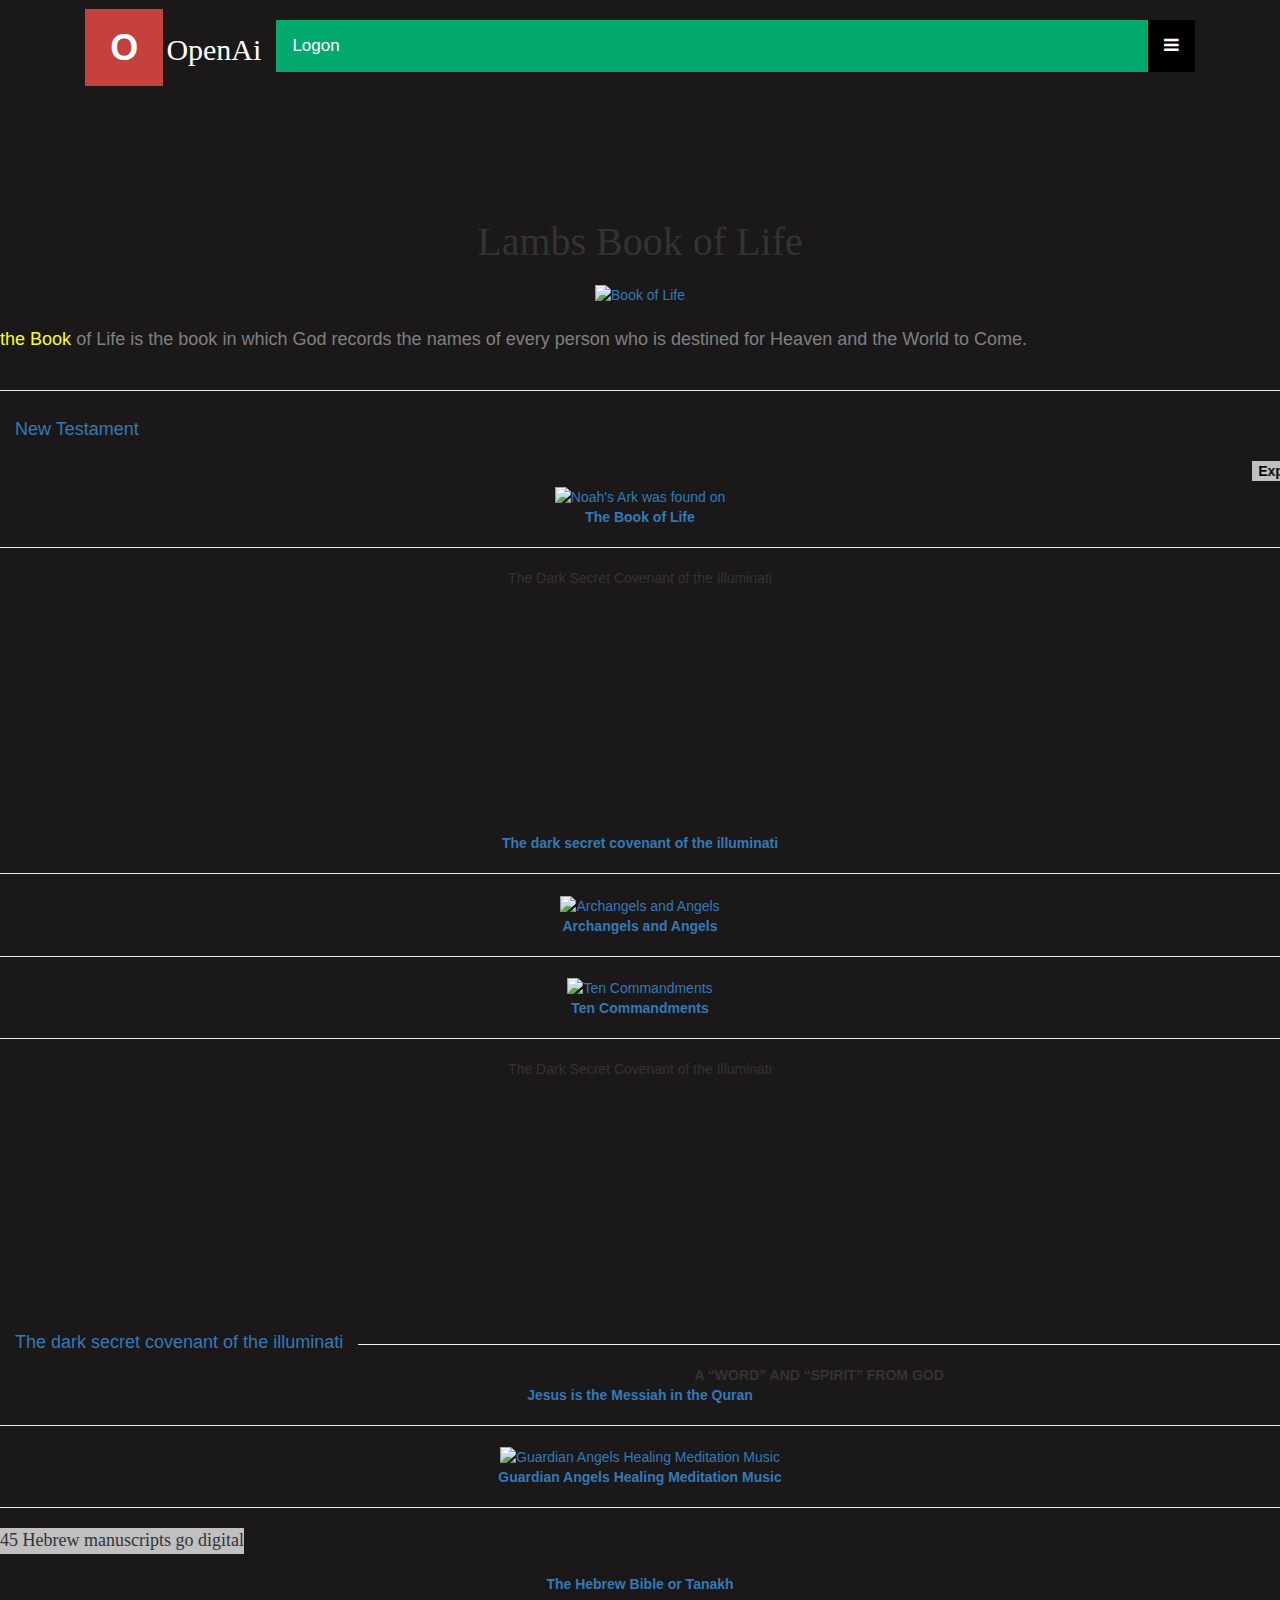
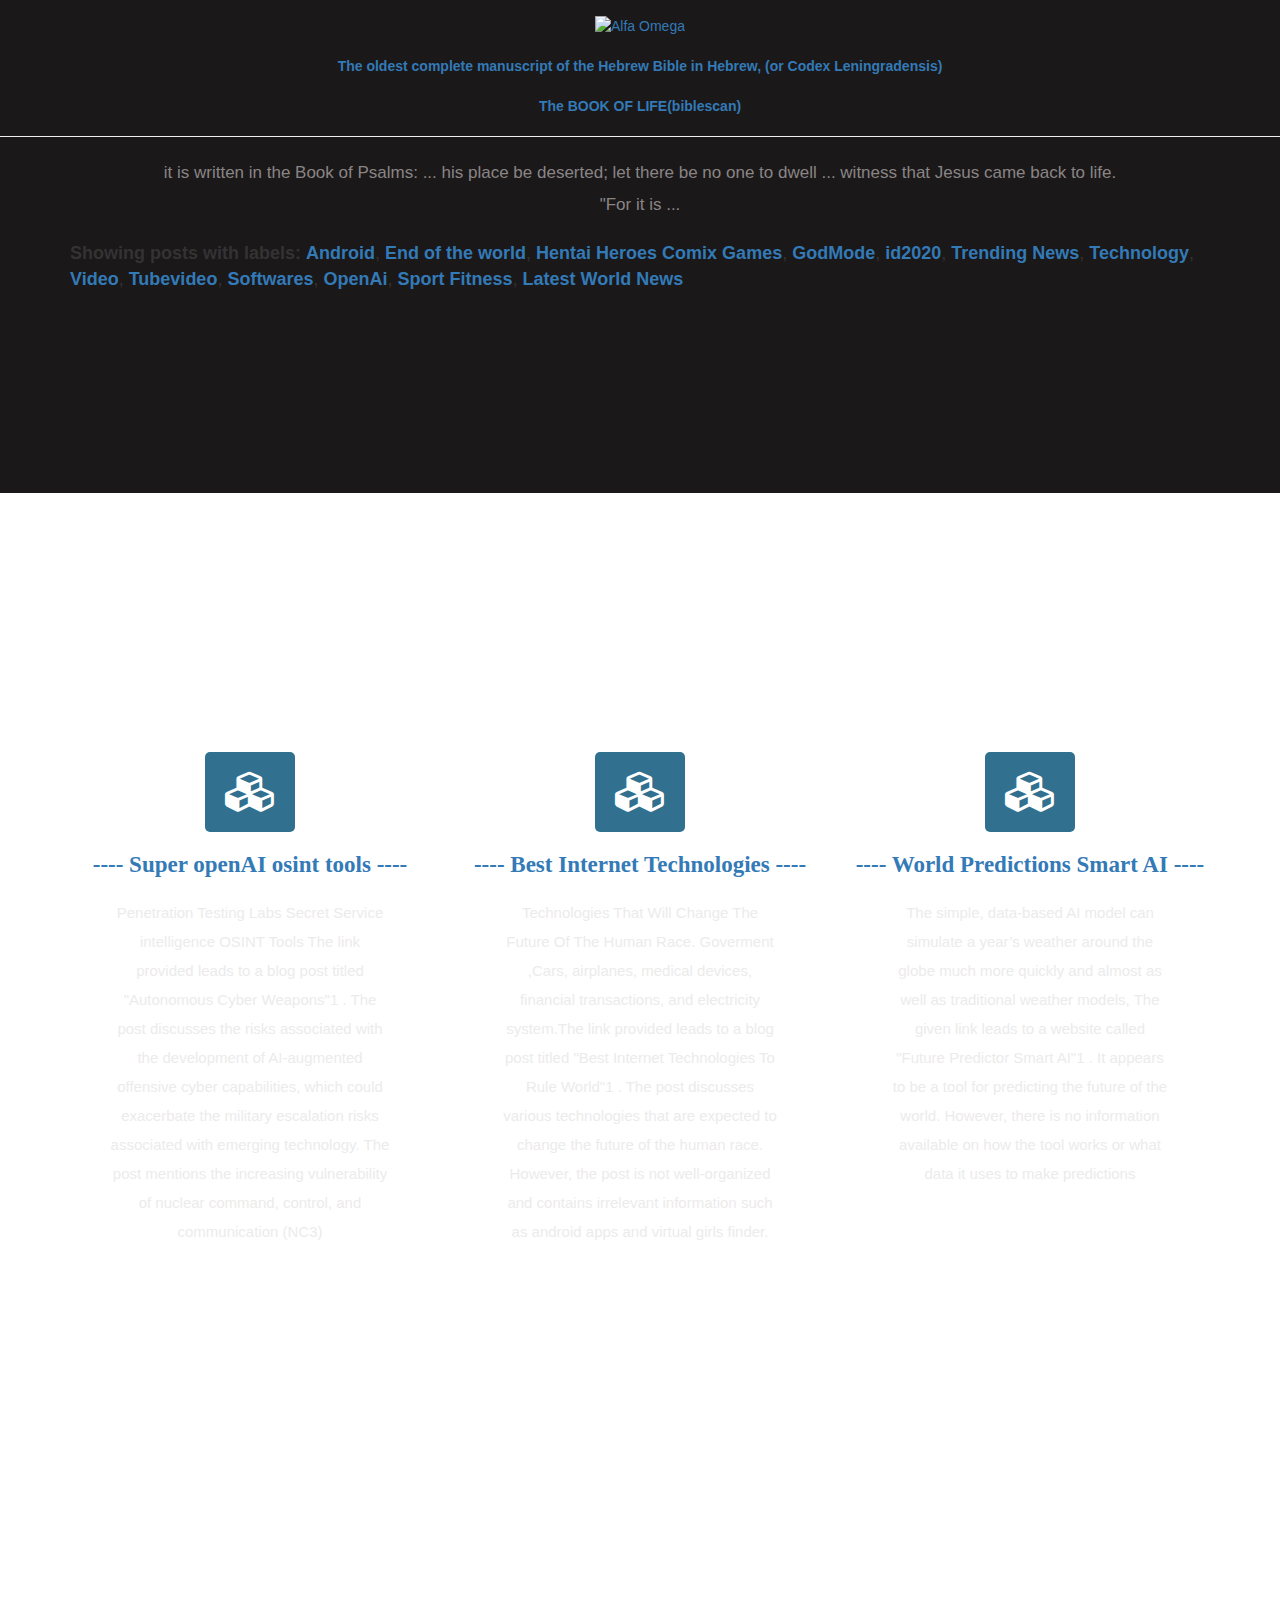
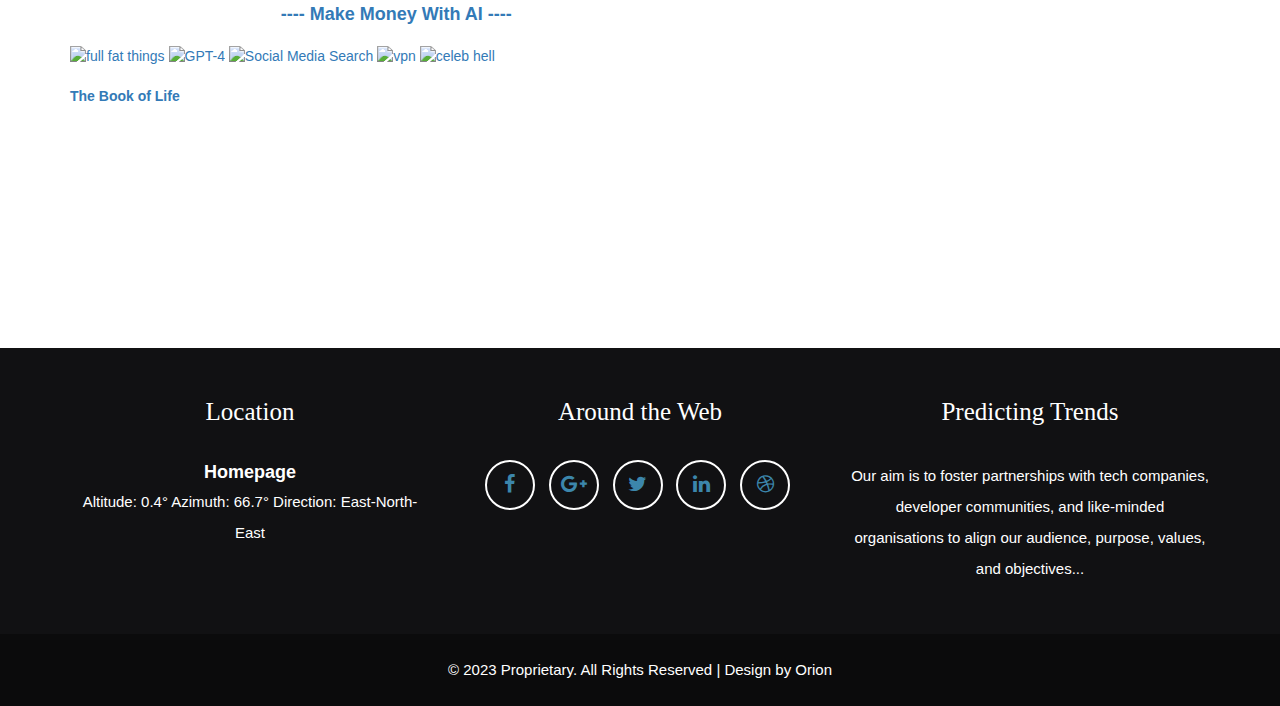
==== book.html @ f835340b "Create book.html" ====
<!DOCTYPE html>
<html>
<head>
<title>The Book of Life</title>
<meta name="viewport" content="width=device-width, initial-scale=1">
<meta http-equiv="Content-Type" content="text/html; charset=utf-8">
 <meta name="keywords" content="Book,life,New Testament,Ten Commandments,Archangels and Angels">
            <meta name="description" content="The Book of Life,New Testament,Ten Commandments,Archangels and Angels,Lambs Book of Life.">
<script type="application/x-javascript">
addEventListener("load", function() { setTimeout(hideURLbar, 0); }, false); function hideURLbar(){ window.scrollTo(0,1); }
</script>
<!-- font files -->
<link href="font-awesome_002.css" media="all" rel="stylesheet" type="text/css">
<link href="css_002.css" rel="stylesheet" type="text/css">
<link href="css_003.css" rel="stylesheet" type="text/css">
<link href="css.css" rel="stylesheet" type="text/css"><!-- /font files -->
<!-- css files -->
<style>
    .div-1 {
        background-color:       #1a1819;
    }
</style>
<style>
body {
  font-family: Arial, Helvetica, sans-serif;
}

.topnav {
  overflow: hidden;
  background-color: #333;
  position: relative;
}

.topnav #myLinks {
  display: none;
}

.topnav a {
  color: white;
  padding: 14px 16px;
  text-decoration: none;
  font-size: 17px;
  display: block;
}

.topnav a.icon {
  background: black;
  display: block;
  position: absolute;
  right: 0;
  top: 0;
}

.topnav a:hover {
  background-color: #ddd;
  color: black;
}

.active {
  background-color: #04AA6D;
  color: white;
}
</style>
<link href="bootstrap.css" rel="stylesheet" type="text/css" media="all">
<link rel="stylesheet" href="https://cdnjs.cloudflare.com/ajax/libs/font-awesome/4.7.0/css/font-awesome.min.css">
<link href="update.css" rel="stylesheet" type="text/css" media="all">
<link href="photoGallery.css" rel="stylesheet" type="text/css" media="all">
<link href="progressbar.css" rel="stylesheet" type="text/css" media="all">
<link href="style.css" rel="stylesheet" type="text/css" media="all"><!-- /css files -->
<!-- js files -->
<!-- /js files -->
<link rel="icon" href="https://aizberg.blogspot.com/favicon.ico" type="image/x-icon">
</head>
<body id="myPage" data-spy="scroll" data-target=".navbar" data-offset="60">
<!-- navigation -->
<div class="navbar-wrapper">
<div class="container">
<nav class="navbar navbar-inverse navbar-static-top cl-effect-21">
<div class="container">
<div class="navbar-header"><button type="button" class="navbar-toggle collapsed" data-toggle="collapse" data-target="#navbar" aria-expanded="false" aria-controls="navbar"><span class="sr-only">Toggle
navigation</span></button> <a class="navbar-brand" href="https://cherubimq.github.io/github.io/">
<h1><span>O</span>OpenAi</h1>
</a></div>
<!-- Simulate a smartphone / tablet -->
<div class="mobile-container">

<!-- Top Navigation Menu -->
<div class="topnav">
  <a href="https://cherubimq.github.io/github.io/" class="active">Logon</a>
  <div id="myLinks">
    <a href="https://cherubimq.github.io/github.io/gpt.html">ChatGPT AI</a>
    <a href="https://cherubimq.github.io/github.io/tech.html">Invisible Web</a>
    <a href="https://cherubimq.github.io/github.io/cyb.html">openAI osint tools</a>
    <a href="https://cherubimq.github.io/github.io/lol.html">MAKE MONEY WITH OPEN-GPT AI</a>
  </div>
  <a href="javascript:void(0);" class="icon" onclick="myFunction()">
    <i class="fa fa-bars"></i>
  </a>
</div>
<script>
function myFunction() {
  var x = document.getElementById("myLinks");
  if (x.style.display === "block") {
    x.style.display = "none";
  } else {
    x.style.display = "block";
  }
}
</script>
</div>
</nav>
</div>
</div>
<!-- /navigation -->
<!-- banner section -->

<!-- /banner section -->
<div class="div-1">
<!-- about section -->
<section class="about-us" id="about">
<section class="about-us" id="about">
<h2 class="text-center slideanim slide">Lambs Book of Life </h2>
<div class="separator" style="clear: both; text-align: center;">
<a href="https://i.pinimg.com/originals/87/c7/c3/87c7c3cc92fdd0ecac1067e2a2ead595.jpg" style="margin-left: 1em; margin-right: 1em;"><img alt="Book of Life" border="0" data-original-height="90" data-original-width="120" height="210" src="https://i.pinimg.com/originals/87/c7/c3/87c7c3cc92fdd0ecac1067e2a2ead595.jpg" title="Book of Life" width="280"></a></div>
<p class="text-center slideanim slide"><h4>
<script language="JavaScript1.2">

/*
Neon Lights Text
By JavaScript Kit (http://aizberg.blogspot.com)
For this script, TOS, and 100s more DHTML scripts,
Visit http://www.dynamicdrive.com
*/

var message="the Book of Life is the book in which God records the names of every person who is destined for Heaven and the World to Come."
var neonbasecolor="gray"
var neontextcolor="yellow"
var flashspeed=100  //in milliseconds

///No need to edit below this line/////

var n=0
if (document.all||document.getElementById){
document.write('<font color="'+neonbasecolor+'">')
for (m=0;m<message.length;m++)
document.write('<span id="neonlight'+m+'">'+message.charAt(m)+'</span>')
document.write('</font>')
}
else
document.write(message)

function crossref(number){
var crossobj=document.all? eval("document.all.neonlight"+number) : document.getElementById("neonlight"+number)
return crossobj
}

function neon(){

//Change all letters to base color
if (n==0){
for (m=0;m<message.length;m++)
//eval("document.all.neonlight"+m).style.color=neonbasecolor
crossref(m).style.color=neonbasecolor
}

//cycle through and change individual letters to neon color
crossref(n).style.color=neontextcolor

if (n<message.length-1)
n++
else{
n=0
clearInterval(flashing)
setTimeout("beginneon()",1500)
return
}
}

function beginneon(){
if (document.all||document.getElementById)
flashing=setInterval("neon()",flashspeed)
}
beginneon()


</script>
</h4></p>
<br>
<div align="center">
<hr /><h4>
<a class="navbar-brand" href="https://www.churchofjesuschrist.org/study/scriptures/nt?lang=eng" rel="nofollow" target="_blank">New Testament </a></h4>
<br><br>
<marquee scrollamount="3"><span style="background-color:silver; color:black; padding:3px; border:3px solid silver;"><b>Expository - New Testament 
Gospels & Acts Hebrews - Revelation.</b></span> </marquee>
<br>
<a href="https://www.bible.ca/ef/expository-new-testament.htm"><img alt="Noah's Ark was found on" src="https://i.ytimg.com/vi/_Zol9fRkIic/mqdefault.jpg"><br>
 <b> The Book of Life</b></a>
<hr />
</div>
<div align="center">
 <p>The Dark Secret Covenant of the Illuminati</p>
<iframe class="rumble" width="320" height="240" src="https://rumble.com/embed/v34h5py/?pub=2nvdnb" frameborder="0" allowfullscreen></iframe><br />  
<a href="https://rumble.com/v372kd8-the-dark-secret-covenant-of-the-illuminati.html?mref=2nvdnb&mc=4cbyb" rel="noopener" target="_blank"><b> The dark secret covenant of the illuminati</b></a>
 <hr />
<a href="http://www.archangels-and-angels.com/index.html" rel="nofollow" target="_blank"><img alt="Archangels and Angels" src="https://2.bp.blogspot.com/-oJM0pmxZFu0/VsGQEW8ujPI/AAAAAAAAAiI/j4lageVniDs/s320/%25E5%25A4%25A9%25E4%25BD%25BF-1.jpg"><br>

 <b>Archangels and Angels</b></a>
<hr />
<a href="https://www.hebrew4christians.com/Scripture/Torah/Ten_Cmds/ten_cmds.html" rel="nofollow" target="_blank"><img alt="Ten Commandments" src="https://www.hebrew4christians.com/Scripture/Torah/Ten_Cmds/10cmd-diffs.gif" width="280" height="112"><br>
<b>Ten Commandments</b></a>
<hr />
<p>The Dark Secret Covenant of the Illuminati</p>
<iframe class="rumble" width="320" height="240" src="https://rumble.com/embed/v34h5py/?pub=2nvdnb" frameborder="0" allowfullscreen></iframe><br />  
<h6>
<a class="navbar-brand" href="https://rumble.com/v372kd8-the-dark-secret-covenant-of-the-illuminati.html?mref=2nvdnb&mc=4cbyb" rel="nofollow" target="_blank">The dark secret covenant of the illuminati </a></h6>

<hr />
<p class="article-extras trending">

<b>A “WORD” AND “SPIRIT” FROM GOD</b> <br><a data-type-location="in-content-trending" data-type="Internal link" href="https://search.brave.com/search?q=Jesus+is+the+Messiah+in+the+Quran&source=web"><b>Jesus is the Messiah in the Quran </b></a>

<hr />
<a href="https://www.youtube.com/results?search_query=angel+music+Meditations" rel="nofollow" target="_blank"><img alt="Guardian Angels Healing Meditation Music" height="124" src="https://i.ytimg.com/vi/bDPmdAQc4S8/mqdefault.jpg" width="280"><br>
 <b>Guardian Angels Healing Meditation Music  </b></a>
<hr />
<div style="position:relative;left:0px;top:0px"><span id="highlighter" style=
"position:absolute;left:0;top:0;font-size:18px;font-family:Verdana;background-color:silver;clip:rect(0px 0px auto 0px)"></span></div>
<script type="text/javascript">

/*
Highligher Scroller script- By JavaScript Kit
For this and over 400+ free scripts, visit http://www.aizberg.blogspot.com/
This notice must stay intact
*/

var tickercontents=new Array()
tickercontents[0]='45 Hebrew manuscripts go digital '
tickercontents[1]='The Leningrad Codex (or Codex Leningradensis) is the oldest complete manuscript of the Hebrew Bible in Hebrew'
tickercontents[2]='Search results for: book of life'

var tickdelay=3000 //delay btw messages
var highlightspeed=10 //10 pixels at a time.

////Do not edit pass this line////////////////

var currentmessage=0
var clipwidth=0

function changetickercontent(){
crosstick.style.clip="rect(0px 0px auto 0px)"
crosstick.innerHTML=tickercontents[currentmessage]
highlightmsg()
}

function highlightmsg(){
var msgwidth=crosstick.offsetWidth
if (clipwidth<msgwidth){
clipwidth+=highlightspeed
crosstick.style.clip="rect(0px "+clipwidth+"px auto 0px)"
beginclip=setTimeout("highlightmsg()",20)
}
else{
clipwidth=0
clearTimeout(beginclip)
if (currentmessage==tickercontents.length-1) currentmessage=0
else currentmessage++
setTimeout("changetickercontent()",tickdelay)
}
}

function start_ticking(){
crosstick=document.getElementById? document.getElementById("highlighter") : document.all.highlighter
crosstickParent=crosstick.parentNode? crosstick.parentNode : crosstick.parentElement
if (parseInt(crosstick.offsetHeight)>0)
crosstickParent.style.height=crosstick.offsetHeight+'px'
else
setTimeout("crosstickParent.style.height=crosstick.offsetHeight+'px'",100) //delay for Mozilla's sake
changetickercontent()
}

if (document.all || document.getElementById)
window.onload=start_ticking

</script><br> <a href="https://britishlibrary.typepad.co.uk/asian-and-african/2014/04/45-hebrew-manuscripts-go-digital.html" rel="noopener" target="_blank"><b> The Hebrew Bible or Tanakh</b></a><br /><br />
 <a href="https://aizberg.blogspot.com/2020/03/the-end-of-world-christian-prophecies.html"><img alt="Alfa Omega" src="https://i2.glitter-graphics.org/pub/85/85752b8lff9ahk4.gif" /></a><br />
<br />
<a href="https://openlibrary.org/works/OL16105687W/The_Leningrad_Codex_%28Codex_Leningradensis%29" rel="noopener" target="_blank"><b> The oldest complete manuscript of the Hebrew Bible in Hebrew,  (or Codex Leningradensis)</b></a>
 <br /><br />
<a href="https://biblescan.com/search.php?q=Book+of+Life" rel="noopener" target="_blank"><b> The BOOK OF LIFE(biblescan)</b></a>
<hr /></div>
<div class="container">
<div class="row">
<div class="col-lg-12">
<p class="abt slideanim slide">it is written in the Book of Psalms:  ... his place be deserted; let there be no one to dwell ... witness that Jesus came back to life. "For it is ... </p>
<br><font size=4>
<span class="post-labels"><strong>Showing posts with labels:</strong> <a href="https://aizberg.blogspot.com/search/label/Android" rel="nofollow" target="_blank"><b>Android</b></a>, <a href="https://cherubimq.github.io/github.io/end.html" rel="nofollow" target="_blank"><b>End of the world</b></a>, <a href="https://pastelink.net/jqa8xzh4" rel="nofollow" target="_blank"><b>Hentai Heroes Comix Games</b></a>, <a href="https://cherubimq.github.io/github.io/lol.html" rel="nofollow" target="_blank"><b>GodMode</b></a>, <a href="https://aizberg.blogspot.com/search/label/id2020" rel="nofollow" target="_blank"><b>id2020</b></a>, <a href="https://aizberg.blogspot.com/search/label/News" rel="nofollow" target="_blank"><b>Trending News</b></a>, <a href="https://aizberg.blogspot.com/search/label/technology" rel="nofollow" target="_blank"><b>Technology</b></a>, <a href="https://aizberg.blogspot.com/search/label/video" rel="nofollow" target="_blank"><b>Video</b></a>, <a href="https://aizberg.blogspot.com/p/youtube-music-hits.html" rel="nofollow" target="_blank"><b>Tubevideo</b></a>, <a href="https://aizberg.blogspot.com/search/label/softwares" rel="nofollow" target="_blank"><b>Softwares</b></a>, <a href="https://cherubimq.github.io/github.io/gpt.html" rel="nofollow" target="_blank"><b>OpenAi</b></a>, <a href="https://aizberg.blogspot.com/search/label/sport" rel="nofollow" target="_blank"><b>Sport Fitness</b></a>, <a href="https://aizberg.blogspot.com/p/world-news.html" rel="nofollow" target="_blank"><b>Latest World News</b></a></span></font>
</div>
</div></div></div>
</section>
<!-- /about section -->
<!-- services section -->
<section class="our-services slideanim slide" id="service">
<h3 class="text-center slideanim slide">boost your Copilot</h3>
<p class="text-center slideanim slide">Media</p>
<div class="container">
<div class="row">
<div class="col-lg-4 col-md-4 col-sm-6">
<div class="serv-info"><i class="fa fa-cubes slideanim slide" aria-hidden="true"></i>
<h4 class="text-center slideanim slide"><a href="https://cherubimq.github.io/github.io/cyb.html"><b>---- Super openAI osint tools ----</b></a></h4>
<p class="serv slideanim slide">Penetration Testing Labs Secret Service intelligence OSINT Tools The link provided leads to a blog post titled "Autonomous Cyber Weapons"1 . The post discusses the
risks associated with the development of AI-augmented offensive cyber capabilities, which could exacerbate the military escalation risks associated with emerging technology. The post mentions the
increasing vulnerability of nuclear command, control, and communication (NC3)</p>
</div>
</div>
<div class="col-lg-4 col-md-4 col-sm-6">
<div class="serv-info"><i class="fa fa-cubes slideanim slide" aria-hidden="true"></i>
<h4 class="text-center slideanim slide"><a href="https://cherubimq.github.io/github.io/tech.html"><b>---- Best Internet Technologies ----</b></a></h4>
<p class="serv slideanim slide">Technologies That Will Change The Future Of The Human Race. Goverment ,Cars, airplanes, medical devices, financial transactions, and electricity system.The link
provided leads to a blog post titled "Best Internet Technologies To Rule World"1 . The post discusses various technologies that are expected to change the future of the human race. However, the post
is not well-organized and contains irrelevant information such as android apps and virtual girls finder.</p>
</div>
</div>
<div class="col-lg-4 col-md-4 col-sm-6 last-serv">
<div class="serv-info"><i class="fa fa-cubes slideanim slide" aria-hidden="true"></i>
<h4 class="text-center slideanim slide"><a href="https://cherubimq.github.io/github.io/pred.html"><b>---- World Predictions Smart AI ----</b></a></h4>
<p class="serv slideanim slide">The simple, data-based AI model can simulate a year’s weather around the globe much more quickly and almost as well as traditional weather models, The given link leads
to a website called "Future Predictor Smart AI"1 . It appears to be a tool for predicting the future of the world. However, there is no information available on how the tool works or what data it
uses to make predictions</p>
</div>
</div>
</div>
</div>
</section>
<!-- /services section -->
<!-- contact section -->
<section class="contact-us slideanim slide" id="contact">
<h3 class="text-center slideanim slide">Data Insights</h3>
<p class="text-center slideanim slide">Learning AI, and Data Science</p>
<div class="container">
<div class="row">
<div class="col-lg-7 col-md-7">
<h4 class="text-center slideanim slide"><a href="https://cherubimq.github.io/github.io/lol.html"><b>---- Make Money With AI ----</b></a></h4>
<br>
<p style="display:block"><a href="https://aizberg.blogspot.com/search/label/Windows" target="_blank"><img src=
"https://4.bp.blogspot.com/--k6M-cE6RdU/ViAQIAE1bNI/AAAAAAAAa5Q/fQeuySGoej0/s72-w200-c-h106/artificialintelligence.jpg" alt="full fat things" border="0"></a> <a href="https://cherubimq.github.io/github.io/end.html"
target="_blank"><img src="https://blogger.googleusercontent.com/img/b/R29vZ2xl/AVvXsEiEZ41B3MLC1hmfIxb4yy9Bx9AxtLJCX0_VMhJ6KyhorreGWSUw6947QP42j_XecKnBPw2mS3KkiXFEu3nELjMq5tb9TDf7MM5JnjWVzs1uxCkQL3hCIG_kiEOIbmmo551JMBC6CyakH1JOJzA3Lmx4cq24FqKryaYp2fhHt0A8f75NnEdAqiNFEjAA/w72-h72-p-k-no-nu/GodMode.jpg" alt=" GPT-4" border="0"></a> <a href=
"https://www.social-searcher.com/?ref=44235ddca77d5e9a27ddd75b070dce49" target="_blank"><img src="https://1.bp.blogspot.com/-UPFVFqs1Uxs/XkW3L6FW3LI/AAAAAAAAAJM/K61raMbG8bM6cW1Egst7GvjgV2dr85jngCLcBGAsYHQ/s72-c/Social%2BMedia%2BSearch%2BEngine.jpg" alt=
"Social Media Search" border="0"></a> <a href="https://hidemn.org/#539346ee064ff"
target="_blank"><img src="https://1.bp.blogspot.com/-M379LeN__FM/Xjbs5kgQefI/AAAAAAAAAHg/VK5LJi6FRkMusA6VQTTI_aoV3mdtu9fqgCLcBGAsYHQ/s72-c/vpn.jpg" alt=" vpn" border="0"></a> <a href=
"https://aizberg.blogspot.com/2020/01/celebrity-hollywood-rss-news.html" target="_blank"><img src="https://1.bp.blogspot.com/-tVyYkoVqEBI/XjnM5KKt6qI/AAAAAAAAAIE/mtdZdvKW3p0X-OW14KM_fbt_AMG0zsevgCLcBGAsYHQ/s72-c/Celebrity%2B%2Bnews.gif" alt=
"celeb hell" border="0"></a></p>
<br>
<a class="about-cta__link txt-bold" href="https://cherubimq.github.io/github.io/book.html"><strong>The Book of Life</strong></a>
<br>
<br>

</div>
<br>
<div class="col-lg-5 col-md-5">
<div class="contact-info slideanim slide">
<h4>Reach your networks</h4>
<div class="contact-details">
<div>
<span class="glyphicon glyphicon-envelope slideanim slide"></span>
<p class="p1 slideanim slide">☄☄☄</p>
<p class="p2 slideanim slide">☪☪☪</p>
</div>
<div>
	<span class="glyphicon glyphicon-envelope slideanim slide"></span>
<p class="p1 slideanim slide">Guide : <a href="https://theskylive.com/planetarium?obj=jupiter">Planetarium</a></p>
<p class="p2 slideanim slide">OPEN AI : <a href="https://cherubimq.github.io/github.io/gpt.html">CHAT GPT </a></p>
</div>
</div>
</div>
</div>
</div>
</div>
</section>
<!-- /contact section -->
<!-- footer section -->
<footer class="text-center">
<div class="footer-above">
<div class="container">
<div class="row">
<div class="footer-col col-md-4">
<h4>Location</h4>
<font size=4><a class="about-cta__link txt-bold" href="https://cherubimq.github.io/github.io/"><strong>Homepage</strong></a></font>
<br />
<p>Altitude: 0.4° Azimuth: 66.7° Direction: East-North-East</p>
</div>
<div class="footer-col col-md-4">
<h4>Around the Web</h4>
  <ul class="list-inline">
                        <li>
                            <a href="https://aizberg.blogspot.com/p/world-news.html" class="btn-social btn-outline"><i class="fa fa-fw fa-facebook"></i></a>
                        </li>
                        <li>
                            <a href="https://aizberg.blogspot.com/p/youtube-music-hits.html" class="btn-social btn-outline"><i class="fa fa-fw fa-google-plus"></i></a>
                        </li>
                        <li>
                            <a href="https://aizberg.blogspot.com/p/earn-money.html" class="btn-social btn-outline"><i class="fa fa-fw fa-twitter"></i></a>
                        </li>
                        <li>
                            <a href="https://aizberg.blogspot.com/2020/12/artificial-intelligence-news.html" class="btn-social btn-outline"><i class="fa fa-fw fa-linkedin"></i></a>
                        </li>
                        <li>
                            <a href="https://aizberg.blogspot.com/p/future-predictor-smart-ai.html" class="btn-social btn-outline"><i class="fa fa-fw fa-dribbble"></i></a>
                        </li>
                    </ul>
                </div>
<div class="footer-col col-md-4">
<h4>Predicting Trends</h4>
<p>Our aim is to foster partnerships with tech companies, developer communities, and like-minded organisations to align our audience, purpose, values, and objectives...</p>
</div>
</div>
</div>
</div>
<div class="footer-below">
<div class="container">
<div class="row">
<div class="col-lg-12">
<p>© 2023 Proprietary. All Rights Reserved | Design by <a href="https://cherubimq.github.io/github.io/" target="_blank">Orion</a></p>
</div>
</div>
</div>
</div>
</footer>
<!-- /footer section -->
<a href="#0" class="cd-top cd-is-visible">Top</a> <!-- js files -->
<script src="jquery.js"></script>
<script src="SmoothScroll.js"></script>
<script src="SmoothScroll.js"></script> <!-- js for banner section -->
<script src="bgfader.js"></script>
 <!-- /js for banner section -->
<!-- js for skill section -->
<script src="progressbar.js"></script>
<script>

   // Display the progress bar calling progressbar.js
       $('.progressbarPhp').progressBar({
               shadow : true,
               percentage : false,
               animation : true,
               animateTarget : true,
               barColor : "rgb(49, 112, 143)",
       });
       //Menu
       $(".spinDown").click(function() {
               var target = $(this).data("target");
               var scrollFix = -80;
               target = "#" + target;
               $("html,body").animate({
                       scrollTop : $(target).offset().top + scrollFix
               }, 1000);
               return false;
       });
</script> <!-- /js for skill section -->
<!-- js for gallery -->
<script type="text/javascript" src="photoGallery.js"></script>
<script type="text/javascript">

       $(function(){
               var photoGallery = new PhotoGallery();
       });
</script> <!-- /js for gallery -->
<!-- js for back to top -->
<script src="main.js"></script> <!-- /js for back to top -->
<!-- js for smooth navigation -->
<script>

$(document).ready(function(){
 // Add smooth scrolling to all links in navbar + footer link
 $(".navbar a, section.our-updates a, footer a[href='https://cherubimq.github.io/github.io/']").on('click', function(event) {

 // Store hash
 var hash = this.hash;

 // Using jQuery's animate() method to add smooth page scroll
 // The optional number (900) specifies the number of milliseconds it takes to scroll to the specified area
 $('html, body').animate({
   scrollTop: $(hash).offset().top
 }, 900, function(){

   // Add hash (#) to URL when done scrolling (default click behavior)
   window.location.hash = hash;
   });
 });
})
</script> <!-- /js for smooth navigation -->
<!-- js for slide animations -->
<script>

$(window).scroll(function() {
 $(".slideanim").each(function(){
   var pos = $(this).offset().top;

   var winTop = $(window).scrollTop();
   if (pos < winTop + 600) {
     $(this).addClass("slide");
   }
 });
});
</script> <!-- /js for slide animations -->
<!-- /js files -->
<div id="photoGallery-mask"></div>
<div id="photoGallery-picWrapper">
<div class="photoGallery-picIndex"></div>
<img class="photoGallery-picCon" src="">
<div class="photoGallery-picDesc"></div>
</div>
</section>
</body>
</html>
---- css_002.css ----
@font-face {
  font-family: 'Raleway';
  font-style: normal;
  font-weight: 100;
  src: local('Raleway Thin'), local('Raleway-Thin'), url(https://fonts.gstatic.com/s/raleway/v14/1Ptsg8zYS_SKggPNwE44TYFs.woff) format('woff');
}
@font-face {
  font-family: 'Raleway';
  font-style: normal;
  font-weight: 200;
  src: local('Raleway ExtraLight'), local('Raleway-ExtraLight'), url(https://fonts.gstatic.com/s/raleway/v14/1Ptrg8zYS_SKggPNwOIpWqZPBg.woff) format('woff');
}
@font-face {
  font-family: 'Raleway';
  font-style: normal;
  font-weight: 300;
  src: local('Raleway Light'), local('Raleway-Light'), url(https://fonts.gstatic.com/s/raleway/v14/1Ptrg8zYS_SKggPNwIYqWqZPBg.woff) format('woff');
}
@font-face {
  font-family: 'Raleway';
  font-style: normal;
  font-weight: 400;
  src: local('Raleway'), local('Raleway-Regular'), url(https://fonts.gstatic.com/s/raleway/v14/1Ptug8zYS_SKggPNyC0ISQ.woff) format('woff');
}
@font-face {
  font-family: 'Raleway';
  font-style: normal;
  font-weight: 500;
  src: local('Raleway Medium'), local('Raleway-Medium'), url(https://fonts.gstatic.com/s/raleway/v14/1Ptrg8zYS_SKggPNwN4rWqZPBg.woff) format('woff');
}
@font-face {
  font-family: 'Raleway';
  font-style: normal;
  font-weight: 600;
  src: local('Raleway SemiBold'), local('Raleway-SemiBold'), url(https://fonts.gstatic.com/s/raleway/v14/1Ptrg8zYS_SKggPNwPIsWqZPBg.woff) format('woff');
}
@font-face {
  font-family: 'Raleway';
  font-style: normal;
  font-weight: 700;
  src: local('Raleway Bold'), local('Raleway-Bold'), url(https://fonts.gstatic.com/s/raleway/v14/1Ptrg8zYS_SKggPNwJYtWqZPBg.woff) format('woff');
}
@font-face {
  font-family: 'Raleway';
  font-style: normal;
  font-weight: 800;
  src: local('Raleway ExtraBold'), local('Raleway-ExtraBold'), url(https://fonts.gstatic.com/s/raleway/v14/1Ptrg8zYS_SKggPNwIouWqZPBg.woff) format('woff');
}
@font-face {
  font-family: 'Raleway';
  font-style: normal;
  font-weight: 900;
  src: local('Raleway Black'), local('Raleway-Black'), url(https://fonts.gstatic.com/s/raleway/v14/1Ptrg8zYS_SKggPNwK4vWqZPBg.woff) format('woff');
}
---- css_003.css ----
@font-face {
  font-family: 'Poiret One';
  font-style: normal;
  font-weight: 400;
  src: local('Poiret One'), local('PoiretOne-Regular'), url(https://fonts.gstatic.com/s/poiretone/v8/UqyVK80NJXN4zfRgbdfbo55cUQ.woff) format('woff');
}
---- css.css ----
@font-face {
  font-family: 'Montserrat';
  font-style: normal;
  font-weight: 400;
  src: local('Montserrat Regular'), local('Montserrat-Regular'), url(https://fonts.gstatic.com/s/montserrat/v14/JTUSjIg1_i6t8kCHKm459WlhzQ.woff) format('woff');
}
@font-face {
  font-family: 'Montserrat';
  font-style: normal;
  font-weight: 700;
  src: local('Montserrat Bold'), local('Montserrat-Bold'), url(https://fonts.gstatic.com/s/montserrat/v14/JTURjIg1_i6t8kCHKm45_dJE3gnD-A.woff) format('woff');
}
---- update.css ----
.view-eighth .mask {
   background-color:rgba(72, 48, 0, 0.67);
   top: -200px;
   -ms-filter: "progid: DXImageTransform.Microsoft.Alpha(Opacity=0)";
   filter: alpha(opacity=0);
   opacity: 0;
   -webkit-transition: all 0.3s ease-out 0.5s;
   -moz-transition: all 0.3s ease-out 0.5s;
   -o-transition: all 0.3s ease-out 0.5s;
   -ms-transition: all 0.3s ease-out 0.5s;
   transition: all 0.3s ease-out 0.5s;
}
.view-eighth h4 {
   -webkit-transform: translateY(-200px);
   -moz-transform: translateY(-200px);
   -o-transform: translateY(-200px);
   -ms-transform: translateY(-200px);
   transform: translateY(-200px);
   -webkit-transition: all 0.2s ease-in-out 0.1s;
   -moz-transition: all 0.2s ease-in-out 0.1s;
   -o-transition: all 0.2s ease-in-out 0.1s;
   -ms-transition: all 0.2s ease-in-out 0.1s;
   transition: all 0.2s ease-in-out 0.1s;
}
.view-eighth p {
   color: #333;
   -webkit-transform: translateY(-200px);
   -moz-transform: translateY(-200px);
   -o-transform: translateY(-200px);
   -ms-transform: translateY(-200px);
   transform: translateY(-200px);
   -webkit-transition: all 0.2s ease-in-out 0.2s;
   -moz-transition: all 0.2s ease-in-out 0.2s;
   -o-transition: all 0.2s ease-in-out 0.2s;
   -ms-transition: all 0.2s ease-in-out 0.2s;
   transition: all 0.2s ease-in-out 0.2s;
}
.view-eighth a.info {
   -webkit-transform: translateY(-200px);
   -moz-transform: translateY(-200px);
   -o-transform: translateY(-200px);
   -ms-transform: translateY(-200px);
   transform: translateY(-200px);
   -webkit-transition: all 0.2s ease-in-out 0.3s;
   -moz-transition: all 0.2s ease-in-out 0.3s;
   -o-transition: all 0.2s ease-in-out 0.3s;
   -ms-transition: all 0.2s ease-in-out 0.3s;
   transition: all 0.2s ease-in-out 0.3s;
}
.view-eighth:hover .mask {
   -ms-filter: "progid: DXImageTransform.Microsoft.Alpha(Opacity=100)";
   filter: alpha(opacity=100);
   opacity: 1;
   top: 0px;
   -webkit-transition-delay: 0s;
   -moz-transition-delay: 0s;
   -o-transition-delay: 0s;
   -ms-transition-delay: 0s;
   transition-delay: 0s;
   -webkit-animation: bounceY 0.9s linear;
   -moz-animation: bounceY 0.9s linear;
   -ms-animation: bounceY 0.9s linear;
   animation: bounceY 0.9s linear;
}
.view-eighth:hover h4 {
   -webkit-transform: translateY(0px);
   -moz-transform: translateY(0px);
   -o-transform: translateY(0px);
   -ms-transform: translateY(0px);
   transform: translateY(0px);
   -webkit-transition-delay: 0.4s;
   -moz-transition-delay: 0.4s;
   -o-transition-delay: 0.4s;
   -ms-transition-delay: 0.4s;
   transition-delay: 0.4s;
}
.view-eighth:hover p {
   -webkit-transform: translateY(0px);
   -moz-transform: translateY(0px);
   -o-transform: translateY(0px);
   -ms-transform: translateY(0px);
   transform: translateY(0px);
   -webkit-transition-delay: 0.2s;
   -moz-transition-delay: 0.2s;
   -o-transition-delay: 0.2s;
   -ms-transition-delay: 0.2s;
   transition-delay: 0.2s;
}
.view-eighth:hover a.info {
   -webkit-transform: translateY(0px);
   -moz-transform: translateY(0px);
   -o-transform: translateY(0px);
   -ms-transform: translateY(0px);
   transform: translateY(0px);
   -webkit-transition-delay: 0s;
   -moz-transition-delay: 0s;
   -o-transition-delay: 0s;
   -ms-transition-delay: 0s;
   transition-delay: 0s;
}
@keyframes bounceY {
    0% { transform: translateY(-205px);}
    40% { transform: translateY(-100px);}
    65% { transform: translateY(-52px);}
    82% { transform: translateY(-25px);}
    92% { transform: translateY(-12px);}
    55%, 75%, 87%, 97%, 100% { transform: translateY(0px);}
}
@-moz-keyframes bounceY {
    0% { -moz-transform: translateY(-205px);}
    40% { -moz-transform: translateY(-100px);}
    65% { -moz-transform: translateY(-52px);}
    82% { -moz-transform: translateY(-25px);}
    92% { -moz-transform: translateY(-12px);}
    55%, 75%, 87%, 97%, 100% { -moz-transform: translateY(0px);}
}
@-webkit-keyframes bounceY {
    0% { -webkit-transform: translateY(-205px);}
    40% { -webkit-transform: translateY(-100px);}
    65% { -webkit-transform: translateY(-52px);}
    82% { -webkit-transform: translateY(-25px);}
    92% { -webkit-transform: translateY(-12px);}
    55%, 75%, 87%, 97%, 100% { -webkit-transform: translateY(0px);}
}
---- photoGallery.css ----
.clearfix:after {
  visibility: hidden;
  display: block;
  font-size: 0;
  content: '';
  clear: both;
  height: 0;
}

.clearfix { zoom: 1; }

.text-ellipsis {
  white-space: nowrap;
  text-overflow: ellipsis;
  -o-text-overflow: ellipsis;
  overflow: hidden;
}

#photoGallery-container {
  margin:0 auto;
  text-align: center;
}

.photoGallery {
  width: 280px;
  height:auto;
  -webkit-transition: all 0.5s;
  cursor: pointer;
  margin-bottom: 4px;
    display: inline;
}

.photoGallery:hover {
  -webkit-transform: scale(1.1);
  box-shadow: 0 0 2px 2px #ddd;
  z-index: 3;
}

#photoGallery-mask {
  width: 100%;
  height: 100%;
  background: #000;
  opacity: 0.7;
  fliter: alpha(opacity=70);
  z-index: 9998;
  position: fixed;
  top: 0;
  left: 0;
  background: url(../php/vegeo.jpg) repeat left top\9;
  display: none;
}

#photoGallery-mask .photoGallery-btn {
  width: 10%;
  height: 100%;
  position: absolute;
  top: 0;
}

#photoGallery-mask .photoGallery-prev-btn { left: 0; }

#photoGallery-mask .photoGallery-next-btn { right: 0; }

#photoGallery-mask .photoGallery-prev-btn-show {
  background: url(../images/prev.png) no-repeat left center;
  cursor: pointer;
}

#photoGallery-mask .photoGallery-next-btn-show {
  background: url(../images/next.png) no-repeat right center;
  cursor: pointer;
}

#photoGallery-picWrapper {
  width: 800px;
  height: 500px;
  background: #fff url(../images/loading.gif) no-repeat center center;
  border: 5px solid #fff;
  border-radius: 5px;
  position: fixed;
  top: 50%;
  left: 50%;
  margin-left: -400px;
  margin-top: -250px;
  color: #fff;
  text-align: center;
  font-size: 16px;
  z-index: 9999;
  display: none;
}

#photoGallery-picWrapper .photoGallery-close-btn {
  width: 27px;
  height: 27px;
  background: url(../images/close.png) no-repeat center center;
  position: absolute;
  right: 5px;
  top: 5px;
  z-index: 3;
  cursor: pointer;
}

#photoGallery-picWrapper .photoGallery-picCon {
  width: 100%;
  height: 100%;
  position: absolute;
  top: 0;
  left: 0;
  z-index: 1;
}

#photoGallery-picWrapper .photoGallery-picIndex {
  display: block;
  width: 100%;
  height: 40px;
  line-height: 40px;
  background: rgba(0,0,0,0.2);
  position: absolute;
  top: 0;
  left: 0;
  background: url(../cur.glitter-graphics.net/pub/3736/3736657qcz98ulwpb.gif) repeat left top\9;
  z-index: 2;
}

#photoGallery-picWrapper .photoGallery-picDesc {
  display: block;
  width: 100%;
  height: 60px;
  line-height: 40px;
  background: rgba(0,0,0,0.3);
  position: absolute;
  bottom: 0;
  left: 0;
  background: url(../cur.glitter-graphics.net/pub/3736/3736657qcz98ulwpb.gif) repeat left top\9;
  text-align: left;
  text-indent: 25px;
  z-index: 2;
}
---- progressbar.css ----
.sonny_progressbar {
	margin-bottom: 20px;
}
.sonny_progressbar p.title {
	font-size: 16px;
	font-weight: 400;
	line-height: 20px;
	margin: 0;
	padding: 5px 0;
}
.sonny_progressbar .bar-container {
	position: relative;
	height: 40px;
}
.sonny_progressbar .bar-container.shadow {
	-moz-box-shadow: 0px 5px 7px -3px rgba(0,0,0,.5);
	-webkit-box-shadow: 0px 5px 7px -3px rgba(0,0,0,.5);
	box-shadow: 0px 5px 7px -3px rgba(0,0,0,.5);
}
.sonny_progressbar .backgroundBar {
	position: absolute;
	bottom: 0;
	top: 0;
	left: 0;
	right: 0;
}
.sonny_progressbar .bar {
	position: absolute;
	top: 0;
	left: 0;
	height: 100%;
}
.sonny_progressbar .targetBar {
	position: absolute;
	top: 0;
	left: 0;
	height: 100%;
	-webkit-animation: Animation 2s infinite ease-in-out;
	-moz-animation: Animation 2s infinite ease-in-out;
	animation: Animation 2s infinite ease-in-out;
}
.sonny_progressbar .targetBar.loader {
	-webkit-animation: AnimationB 4s infinite ease-in-out;
	-moz-animation: AnimationB 4s infinite ease-in-out;
	animation: AnimationB 4s infinite ease-in-out;
	background-image: url('../php/animated-overlay.gif');
}
.sonny_progressbar .bar-container.border .bar, .sonny_progressbar .bar-container.border .targetBar, .sonny_progressbar .bar-container.border .backgroundBar {
	border-bottom: 3px solid rgba(0,0,0,.2);
}
.sonny_progressbar .progress-percent {
	font-family: Montserrat, sans-serif;
	font-size: 16px;
	position: absolute;
	right: 15px;
}

@keyframes Animation {
  0%   { opacity:.4; }
  50%   { opacity:1; }
  100% { opacity:.4; }
}
@-moz-keyframes Animation{
  0%   { opacity:.4; }
  50%   { opacity:1; }
  100% { opacity:.4; }
}
@-webkit-keyframes Animation{
  0%   { opacity:.4; }
  50%   { opacity:1; }
  100% { opacity:.4; }
}
@keyframes AnimationB {
  0%   { opacity:.01; }
  50%   { opacity:.1; }
  100% { opacity:.01; }
}
@-moz-keyframes AnimationB {
  0%   { opacity:.01; }
  50%   { opacity:.1; }
  100% { opacity:.01; }
}
@-webkit-keyframes AnimationB {
  0%   { opacity:.01; }
  50%   { opacity:.1; }
  100% { opacity:.01; }
}
---- style.css ----
/*--Author: W3layouts
Author URL: http://w3layouts.com
License: Creative Commons Attribution 3.0 Unported
License URL: http://creativecommons.org/licenses/by/3.0/
--*/
/*-- reset code --*/
body{
	padding:0;
	margin:0;
	background:#FFF;
}
body a{
    transition:0.5s all;
	-webkit-transition:0.5s all;
	-moz-transition:0.5s all;
	-o-transition:0.5s all;
	-ms-transition:0.5s all;
}
input[type="button"],input[type="submit"]{
	transition:0.5s all;
	-webkit-transition:0.5s all;
	-moz-transition:0.5s all;
	-o-transition:0.5s all;
	-ms-transition:0.5s all;
}
h1,h2,h3,h4,h5,h6{
	margin:0;	
	padding:0;
}	
p{
	margin:0;
	padding:0;
}
ul{
	margin:0;
	padding:0;
}
label{
	margin:0;
}
button{
	transition:0.5s all;
	-webkit-transition:0.5s all;
	-moz-transition:0.5s all;
	-o-transition:0.5s all;
	-ms-transition:0.5s all;
}
img {
	transition:0.5s all;
	-webkit-transition:0.5s all;
	-moz-transition:0.5s all;
	-o-transition:0.5s all;
	-ms-transition:0.5s all;
}
/*-- /reset code --*/
body {
	font-family: 'Raleway', sans-serif;
	font-weight:100;
}
/*-- navigation --*/
.navbar-inverse .navbar-brand {
    color: #FFFFFF;
}
.navbar-inverse .navbar-brand h1{
	font-size:30px;
	font-family: 'Poiret One', cursive;
}
h1 span {
    background:#C5413E;
    font-family: 'Montserrat', sans-serif;
    padding: 0.5em 0.7em;
    font-weight: bold;
    font-size: 1.2em;
    margin-right: 3px;
}
.navbar-inverse .navbar-collapse, .navbar-inverse .navbar-form {
    border-color:transparent;
}
.navbar-inverse {
    background-color:transparent;
    border-color:transparent;
}
.navbar-brand {
	padding:8px 15px;
}
.navbar-inverse .navbar-nav>li>a {
    color: #FFFFFF;
	font-weight: 400;
    font-size: 17px;
}
.navbar-wrapper {
  position: absolute;
  top: 0;
  right: 0;
  left: 0;
  z-index: 20;
}
.navbar-wrapper > .container {
  padding-right: 0;
  padding-left: 0;
}
.navbar-wrapper .navbar {
  padding-right: 15px;
  padding-left: 15px;
}
.navbar-wrapper .navbar .container {
  width: auto;
}
ul.nav.navbar-nav.navbar-right {
    margin: 10px 0 0 0;
}
/* Effect 21: borders slight translate */
.cl-effect-21 li a {
	text-shadow: none;
	-webkit-transition: color 0.3s;
	-moz-transition: color 0.3s;
	transition: color 0.3s;
}

.cl-effect-21 li a::before,
.cl-effect-21 li a::after {
	position: absolute;
	left: 0;
	width: 100%;
	height: 2px;
	background: #fff;
	content: '';
	opacity: 0;
	-webkit-transition: opacity 0.3s, -webkit-transform 0.3s;
	-moz-transition: opacity 0.3s, -moz-transform 0.3s;
	transition: opacity 0.3s, transform 0.3s;
	-webkit-transform: translateY(-10px);
	-moz-transform: translateY(-10px);
	transform: translateY(-10px);
}

.cl-effect-21 li a::before {
	top: 0;
	-webkit-transform: translateY(-10px);
	-moz-transform: translateY(-10px);
	transform: translateY(-10px);
}

.cl-effect-21 li a::after {
	bottom: 0;
	-webkit-transform: translateY(10px);
	-moz-transform: translateY(10px);
	transform: translateY(10px);
}

.cl-effect-21 li a:hover,
.cl-effect-21 li a:focus {
	color: #fff;
}

.cl-effect-21 li a:hover::before,
.cl-effect-21 li a:focus::before,
.cl-effect-21 li a:hover::after,
.cl-effect-21 li a:focus::after {
	opacity: 1;
	-webkit-transform: translateY(0px);
	-moz-transform: translateY(0px);
	transform: translateY(0px);
}

@media (min-width: 768px) {
	.navbar-wrapper {
    margin-top: 20px;
}
	.navbar-wrapper .container {
    padding-right: 15px;
    padding-left: 15px;
}
	.navbar-wrapper .navbar {
    padding-right: 0;
    padding-left: 0;
}
	.navbar-wrapper .navbar {
    border-radius: 4px;
}
} 
/*-- /navigation --*/
/*-- banner section --*/
.header { 
	height:925px;
}
.bgfader{
	position: absolute;
	z-index: -2;
	top: 0;
	left: 0;
	overflow: hidden;
	width: 100%;
	height: 100%;
	display: none;
}
.bgfader-overlay{
	z-index: -1;
	width: 100%;
	height: 100%;
	position: absolute;
	top: 0;
	left: 0;
}
.bgfader > .image{
	display: none;
}

.bgfader, .bgfader > .image{
	width: 100%;
	height: 100%;
	background-position: center;
	background-attachment:fixed;
	background-repeat: no-repeat;
	-webkit-background-size:100% 100%;
	background-size:100% 100%;
	-moz-background-size: 100% 100%;
	-o-background-size: 100% 100%;
}
/*-- /banner section --*/
/*-- about section --*/
section.about-us {
	padding:100px 0;
}
section.about-us h2.text-center {
	font-size:40px;
	font-family: 'Poiret One', cursive;
	font-weight:normal;
	padding:20px 0;
}
section.about-us p.text-center {
	font-size: 18px;
    font-weight: 300;
    padding-bottom: 25px;
}
section.about-us p.abt {
	text-align: center;
    font-size: 17px;
    padding: 0 80px;
    font-weight: 400;
    line-height: 1.9em;
    color: #8A8585;
}
/*-- /about section --*/
/*-- service section --*/
section.our-services {
	padding:100px 0;
	background:url(https://raw.githubusercontent.com/cherubimq/github.io/cherubimq-patch-5/gallery.jpg) no-repeat;
    background-attachment: fixed;
    background-position: center;
    background-size:100% 100%;
	-webkit-background-size:100% 100%;
	-moz-background-size: 100% 100%;
	-o-background-size: 100% 100%;
}
section.our-services h3.text-center {
	font-size:40px;
	font-weight:normal;
	padding:20px 0;
	font-family: 'Poiret One', cursive;
	color:#fff;
}
section.our-services p.text-center {
	font-size:18px;
	font-weight:300;
	padding-bottom:50px;
	color:#fff;
}
.serv-info {
    text-align: center;
}
section.our-services i.fa {
	font-size: 40px;
    text-align: center;
    vertical-align: middle;
	border-radius: 5px;
    padding: 20px;
    width: 90px;
    color: #fff;
	transition:all 0.5s ease-in-out;
    -webkit-transition:all 0.5s ease-in-out;
    -moz-transition:all 0.5s ease-in-out;
    -o-transition:all 0.5s ease-in-out;
    -ms-transition:all 0.5s ease-in-out;
    background-color: #31708f;
}
section.our-services i.fa:hover {
	background-color:#12394C;
	color:#fff;
}
section.our-services h4.text-center {
	font-size:23px;
	font-weight:700;
	padding:20px 0;
	font-family: 'Poiret One', cursive;
	color:#fff;
}
section.our-services p.serv {
	font-size: 15px;
    font-weight: 300;
    line-height: 29px;
    color: #ECEBEB;
    padding: 0 40px;
}
/*-- /service section --*/
/*-- skill section --*/
section.our-skills {
	padding:100px 0;
}
section.our-skills h3.text-center {
	font-size:40px;
	font-weight:normal;
	padding:20px 0;
	font-family: 'Poiret One', cursive;
}
section.our-skills p.text-center {
	font-size: 18px;
    font-weight: 300;
    margin-bottom: 60px;
    color: #000;
}
/*-- skill section --*/
/*-- gallery section --*/
section.our-gallery {
	padding:100px 0;
	background:url(https://raw.githubusercontent.com/cherubimq/github.io/cherubimq-patch-5/service.jpg) no-repeat;
    background-attachment: fixed;
    background-position: center;
    background-size:100% 100%;
	-webkit-background-size:100% 100%;
	-moz-background-size: 100% 100%;
	-o-background-size: 100% 100%;
}
section.our-gallery h3.text-center {
	font-size:40px;
	font-weight:normal;
	padding:20px 0;
	font-family: 'Poiret One', cursive;
	color:#fff;
}
section.our-gallery p.text-center {
	font-size: 18px;
    font-weight: 300;
    padding-bottom: 50px;
    color: #fff;
}
/*-- /gallery section --*/
/*-- news section --*/
section.our-updates {
	padding:100px 0;
}
section.our-updates h3.text-center {
	font-size:40px;
	font-weight:normal;
	padding:20px 0;
	font-family: 'Poiret One', cursive;
}
section.our-updates p.text-center {
	font-size:18px;
	font-weight:300;
	padding-bottom:50px;
}
.update-row {
	padding:10px 0;
}
.view {
   width: 250px;
   height: 250px;
   overflow: hidden;
   position: relative;
   text-align: center;
   -webkit-box-shadow: 1px 1px 2px #e6e6e6;
   -moz-box-shadow: 1px 1px 2px #e6e6e6;
   box-shadow: 1px 1px 2px #e6e6e6;
   cursor: default;
   background: #fff url(https://raw.githubusercontent.com/cherubimq/github.io/cherubimq-patch-5/vegeo.jpg) no-repeat center center;
}
.view .mask,.view .content {
   width: 250px;
   height: 250px;
   position: absolute;
   overflow: hidden;
   top: 0;
   left: 0;
}
.view img {
   display: block;
   position: relative;
}
.view h4 {
   text-transform: uppercase;
   color: #fff;
   font-family: 'Poiret One', cursive;
   text-align: center;
   position: relative;
   font-size: 17px;
   padding: 10px;
   background: rgba(0, 0, 0, 0.8);
   margin: 60px 0 0 0;
}
.view p {
   font-family: Georgia, serif;
   font-style: italic;
   font-size: 14px;
   position: relative;
   color: #fff;
   padding:20px;
   text-align: center;
}
.view a.info {
   display: inline-block;
   text-decoration: none;
   padding: 7px 14px;
   background: #000;
   color: #fff;
   font-family: 'Poiret One', cursive;
   text-transform: uppercase;
   -webkit-box-shadow: 0 0 1px #000;
   -moz-box-shadow: 0 0 1px #000;
   box-shadow: 0 0 1px #000;
}
.view a.info: hover {
   -webkit-box-shadow: 0 0 5px #000;
   -moz-box-shadow: 0 0 5px #000;
   box-shadow: 0 0 5px #000;
}
.update-details {
    margin-left: -10%;
}   
.update-details h4 {
	color:#000;
	font-family: 'Poiret One', cursive;
	font-weight:600;
    font-size: 23px;
	line-height:30px;
}
.update-details p {
    font-size: 17px;
    font-weight:400;
    word-spacing: 4px;
    padding: 20px 0;
	line-height:30px;
	color:#8A8585;
}
.update-details a {
    font-size: 16px;
    font-weight: 600;
    word-spacing: 4px;
    padding: 20px 0;
    line-height: 27px;
    color: #31708F;
}
.update-details a:hover { 
	color:#ae380e;
}
.row.update {
    padding-top: 20px;
}
/*-- /news section --*/
/*-- map section --*/
section.map iframe.googlemaps {
	width:100%;
	height:400px;
}
/*-- /map section --*/
/*-- contact section --*/
section.contact-us {
	padding:100px 0;	
	background:url(https://raw.githubusercontent.com/cherubimq/github.io/cherubimq-patch-5/contact.jpg) no-repeat;
    background-attachment: fixed;
    background-position: center;
    background-size:100% 100%;
	-webkit-background-size:100% 100%;
	-moz-background-size: 100% 100%;
	-o-background-size: 100% 100%;
}
section.contact-us h3.text-center {
	font-size:40px;
	font-weight:normal;
	font-family: 'Poiret One', cursive;
	padding:20px 0;
	color: #fff;
}
section.contact-us p.text-center {
    font-size: 18px;
    font-weight: 300;
    padding: 0 0 50px;
    color: #fff;
}
input#name , input#email , textarea#comments {
	color:#fff;
	border-radius: 0px;
	margin-bottom:10px;
	background-color: rgba(255, 255, 255, 0);
	font-size:17px;
	border:1px solid #fff
}
input#name , input#email  {
	height:55px;	
}
input::-webkit-input-placeholder {
color: #fff !important;
}
 
input:-moz-placeholder { /* Firefox 18- */
color: #fff !important;  
}
 
input::-moz-placeholder {  /* Firefox 19+ */
color: #fff !important;  
}
 
input:-ms-input-placeholder {  
color: #fff !important;  
}
textarea::-webkit-input-placeholder {
color: #fff !important;
}
 
textarea::-moz-placeholder { /* Firefox 18- */
color: #fff !important;  
}
 
textarea::-moz-placeholder {  /* Firefox 19+ */
color: #fff !important;  
}
 
textarea::-ms-input-placeholder {  
color: #fff !important;  
}
textarea#comments {
	height:150px;
}
section.contact-us form button {
	border-radius: 0px;
    padding: 10px 30px;
}
.btn-outline1 {
	font-family: 'Poiret One', cursive;
    border: solid 1px #fff;
    font-size: 20px;
    color: #fff;
	font-weight:normal;
    background: 0 0;
    transition:all 0.5s ease-in-out;
    -webkit-transition:all 0.5s ease-in-out;
    -moz-transition:all 0.5s ease-in-out;
    -o-transition:all 0.5s ease-in-out;
    -ms-transition:all 0.5s ease-in-out;
}
.btn-outline1:hover,
.btn-outline1:focus,
.btn-outline1:active {
    border: solid 1px #fff;
    color: #18bc9c;
    background: #fff;
}
section.contact-us .contact-info h4 {
	font-size:25px;
	font-weight:normal;
	padding:20px 0;
	font-family: 'Poiret One', cursive;
	color:#fff;
}
section.contact-us .contact-info .contact-details span.glyphicon {
	color: #fff;
    font-size: 25px;
    text-align: center;
    vertical-align: middle;
    border: 1px solid #fff;
    padding: 15px;
	transition:all 0.5s ease-in-out;
    -webkit-transition:all 0.5s ease-in-out;
    -moz-transition:all 0.5s ease-in-out;
    -o-transition:all 0.5s ease-in-out;
    -ms-transition:all 0.5s ease-in-out;
}
section.contact-us .contact-info .contact-details span.glyphicon:hover {
	background-color:#fff;
	border: 1px solid #fff;
	color:#a94442;
}  
section.contact-us .contact-info .contact-details p.p1 {
	color:#fff;
    font-size: 17px;
	font-weight:normal;
    margin: -60px 0 12px 80px;
}
section.contact-us .contact-info .contact-details p.p2 {
	color:#fff;
	font-size: 17px;
	font-weight:600;
	margin: 0px 0 20px 80px;
}
section.contact-us .contact-info .contact-details p.p1 a,section.contact-us .contact-info .contact-details p.p2 a {
	text-decoration:none;
	color:#fff;
}
/*-- /contact section --*/
/*-- footer section --*/
footer {
    color: #fff;
}
footer h4 {
	font-weight:normal;
	font-size:25px;
	font-family: 'Poiret One', cursive;
	padding-bottom:35px;
}
footer a {
	color:#fff;
	text-decoration:none;
}
footer a:hover {
	text-decoration:none;
	color:red;
}
footer .footer-above {
    padding-top: 50px;
    background-color:#111113;
}
footer .footer-above p {
	font-size: 15px;
    line-height: 31px;
    font-weight: 400;
}
footer .footer-above i.fa {
	color: #3C86AB;
}
footer .footer-col {
    margin-bottom: 50px;
}
footer .footer-below {
    padding: 25px 0;
    background-color:rgb(11, 11, 12);
}
footer .footer-below  p {
	color:#fff;
	font-size:15px;
	font-weight:400;
}
footer .footer-below  p a {
	color:#fff;
	text-decoration:none;
}
footer .footer-below  p a:hover {
	color:#31708f;
}
.btn-social {
    display: inline-block;
    width: 50px;
    height: 50px;
    border: 2px solid #fff;
    border-radius: 100%;
    text-align: center;
    font-size: 20px;
    line-height: 45px;
	transition:all 0.5s ease-in-out;
    -webkit-transition:all 0.5s ease-in-out;
    -moz-transition:all 0.5s ease-in-out;
    -o-transition:all 0.5s ease-in-out;
    -ms-transition:all 0.5s ease-in-out;
}
.btn-social:hover,
.btn-social:focus,
.btn-social:active {
    border: solid 2px #fff;
    color: #18bc9c;
    background: #fff;
}
/*-- /footer section --*/
/*-- back to top --*/
.cd-top {
  display: inline-block;
  height: 40px;
  width: 40px;
  position: fixed;
  bottom: 40px;
  right: 10px;
  box-shadow: 0 0 10px rgba(0, 0, 0, 0.05);
  /* image replacement properties */
  overflow: hidden;
  text-indent: 100%;
  white-space: nowrap;
  background: rgba(0, 0, 0, 0.4) url(https://raw.githubusercontent.com/cherubimq/github.io/cherubimq-patch-5/cd-top-arrow.svg) no-repeat center 50%;
  background-size:60%;
  border:1px solid #fff;
  visibility: hidden;
  opacity: 0;
  -webkit-transition: opacity .3s 0s, visibility 0s .3s;
  -moz-transition: opacity .3s 0s, visibility 0s .3s;
  transition: opacity .3s 0s, visibility 0s .3s;
}
.cd-top.cd-is-visible, .cd-top.cd-fade-out, .no-touch .cd-top:hover {
  -webkit-transition: opacity .3s 0s, visibility 0s 0s;
  -moz-transition: opacity .3s 0s, visibility 0s 0s;
  transition: opacity .3s 0s, visibility 0s 0s;
}
.cd-top.cd-is-visible {
  /* the button becomes visible */
  visibility: visible;
  opacity: 1;
}
.cd-top.cd-fade-out {
  /* if the user keeps scrolling down, the button is out of focus and becomes less visible */
  opacity: .5;
}
.cd-top:hover {
  background-color: #000;
  opacity: 1;
  border:1px solid #000; 
}
@media only screen and (min-width: 768px) {
  .cd-top {
    right: 20px;
    bottom: 20px;
  }
}
@media only screen and (min-width: 1024px) {
  .cd-top {
    height: 50px;
    width: 50px;
    right: 30px;
    bottom: 30px;
  }
}
/*-- /back to top --*/
/*-- slide animations --*/
.slideanim {visibility:hidden;}
.slide {
    /* The name of the animation */
    animation-name: slide;
    -webkit-animation-name: slide; 
    /* The duration of the animation */
    animation-duration: 1s; 
    -webkit-animation-duration: 1s;
    /* Make the element visible */
    visibility: visible; 
}

/* Go from 0% to 100% opacity (see-through) and specify the percentage from when to slide in the element along the Y-axis */
@keyframes slide {
    0% {
        opacity: 0;
        -webkit-transform: translateY(70%);
    } 
    100% {
        opacity: 1;
        -webkit-transform: translateY(0%);
    } 
}
@-webkit-keyframes slide {
    0% {
        opacity: 0;
        -webkit-transform: translateY(70%);
    } 
    100% {
        opacity: 1;
        -webkit-transform: translateY(0%);
    }
}
/*-- /slide animations --*/
/*-- responsive design --*/
@media (max-width: 1600px) {
	.header {
    height: 795px;
}
}

@media (max-width: 1366px) {
.header {
    height: 765px;
}
}

@media (max-width: 1080px) {
section.our-services p.serv {
	padding:0 20px;	
}
.update-details {
    margin-left:-3px;
}
.view {
    width: 230px;
    height: 230px;
}
.view .mask, .view .content {
    width: 230px;
    height: 230px;
}
.update-details h4 {
	font-size: 20px;
}
.update-details p {
	font-size: 15px;
	padding:10px 0;
}
.view h4 {
	margin: 50px 0 0 0;
}
.view p {
	padding:20px 10px;
}
}

@media (max-width: 1024px) {
.header {
    height: 685px;
}
section.about-us , section.our-services ,section.our-skills,section.our-gallery, section.our-updates, section.contact-us {
    padding: 50px 0 70px;
}
}

@media (max-width: 991px) {
.nav>li>a {
	padding: 10px 12px;	
}
.navbar>.container .navbar-brand, .navbar>.container-fluid .navbar-brand {
    margin-left: -70px;
}
.navbar-brand {
    padding: 10px 15px;
}
.header {
    height: 595px;
}
section.about-us p.abt {
	padding:0px;
}
.col-lg-4.col-md-4.col-sm-6.last-serv {
    margin: 60px 0 0 182px;
}
.photoGallery {
    width: 235px;
}
.view {
    width: 250px;
    height: 250px;
    margin-bottom: 40px;
}
.view .mask, .view .content {
    width: 250px;
    height: 250px;
}
.update-details {
    margin: 0px 0 0px -100px;
}
.update-details h4 {
    font-size: 22px;
}
.update-details p {
    font-size: 16px;
    padding: 30px 0;
}
.view p {
	font-size: 15px;
}
section.contact-us form button {
	width:100%;
}
section.contact-us .contact-info h4 {
	text-align:center;
	padding: 45px 0 30px;
}
.contact-details {
    margin-left: 250px;
}
ul.nav.navbar-nav.navbar-right {
    margin: 17px -85px 0 0px;
}
}

@media (max-width: 800px) {
	section.about-us p.text-center ,section.our-services p.text-center, section.our-skills p.text-center ,section.our-gallery p.text-center, section.our-updates p.text-center, section.contact-us p.text-center {
    font-size: 17px;
	font-weight:400;
	}
	section.our-services p.serv {
    font-size: 16px;
    font-weight: 300;
	}
	section.about-us p.abt {
	font-size:15px;	
	}
.header {
    height: 520px;
}
.navbar>.container .navbar-brand, .navbar>.container-fluid .navbar-brand {
    margin-left: -20px;
}
.nav>li>a {
    padding: 9px 9px;
}
.navbar-inverse .navbar-nav>li>a {
    color: #FFFFFF;
    font-weight: 400;
    font-size: 15px;
    margin-top: 5px;
}
ul.nav.navbar-nav.navbar-right {
    margin: 17px -30px 0 0px;
}
}

@media (max-width: 768px) {
	ul.nav.navbar-nav.navbar-right {
    margin: 17px -15px 0 0px;
}
.navbar>.container .navbar-brand, .navbar>.container-fluid .navbar-brand {
    margin-left: -10px;
}
section.about-us h2.text-center,section.our-services h3.text-center,section.our-skills h3.text-center,section.our-gallery h3.text-center,section.our-updates h3.text-center,section.contact-us h3.text-center {
	font-size:35px;
}
	h1 span {
    background: #C5413E;
    font-family: 'Montserrat', sans-serif;
    padding: 0.4em 0.5em;
    font-weight: bold;
    font-size: 1.2em;
    margin-right: 3px;
}
}

@media (max-width: 736px) {
.navbar>.container .navbar-brand, .navbar>.container-fluid .navbar-brand {
    margin-left: 20px;
}
.header {
    height: 350px;
}
section.our-services p.serv {
    padding: 0 100px 60px;
}
.col-lg-4.col-md-4.col-sm-6.last-serv {
    margin: 0;
}
.photoGallery {
    width: 220px;
}
.contact-details {
    margin-left: 230px;
}
ul.nav.navbar-nav.navbar-right {
    margin: 10px 0 0 0;
    text-align: center;
    background-color: rgba(0, 0, 0, 0.58);
    overflow-y: hidden;
}
}

@media (max-width:667px) {
.header {
    height: 311px;
}
.photoGallery {
    width: 195px;
}
.update-details {
    margin: 0px 0 0px -62px;
}
.update-details p {
    font-size: 16px;
    padding: 15px 0;
}
section.map iframe.googlemaps {
	height:280px;
}
.contact-details {
    margin-left: 170px;
}
}

@media (max-width:640px) {
	.header {
    height: 400px;
}
.navbar-brand {
	padding-top:18px;	
}
.navbar-toggle {
	margin-top: 22px;
    margin-right: 35px;
}
section.about-us p.text-center,section.our-gallery p.text-center ,section.our-services p.text-center {
    font-size: 16px;
}
section.our-skills p.text-center {
    font-size: 16px;
	padding-bottom:30px;
}
section.our-updates p.text-center {
    font-size: 16px;
}
.sonny_progressbar p.title {
    font-size: 15px;
}
.update-details {
    margin: 0px 0 0px -50px;
}
.view h4 {
    margin: 60px 0 0 0;
}
.contact-details {
    margin-left: 150px;
}
}

@media (max-width:600px) {
section.about-us, section.our-services, section.our-skills, section.our-gallery, section.our-updates, section.contact-us {
    padding: 30px 0 60px;
}
.photoGallery {
    width: 180px;
}
.update-details {
    margin: 0px 0 0px -25px;
}
.contact-details {
    margin-left: 140px;
}
}

@media (max-width: 568px) {
.header {
    height: 260px;
}
section.about-us p.text-center, section.our-gallery p.text-center, section.our-services p.text-center {
    font-size: 15px;
	line-height:25px;
    padding: 0 20px 25px;
}
section.about-us p.abt {
    padding: 0 20px;
}
section.our-services p.serv {
    font-size: 15px;
}
section.our-skills p.text-center {
    font-size: 15px;
	line-height:25px;
	padding: 0 10px;
}
section.our-updates p.text-center {
    font-size: 15px;
	line-height:25px;
	padding: 0 20px 40px;
}
.photoGallery {
    width: 170px;
}
.update-details {
    margin: 0px 0 0px -10px;
}
.update-details p {
    font-size: 15px;
    line-height: 25px;
}
section.contact-us p.text-center {
    font-size: 15px;
	padding: 0 20px 40px;
	line-height:25px;
}	
section.map iframe.googlemaps {
    height: 250px;
}
.contact-details {
    margin-left: 120px;
}
}

@media (max-width: 480px) {
section.about-us h2.text-center, section.our-services h3.text-center, section.our-skills h3.text-center, section.our-gallery h3.text-center, section.our-updates h3.text-center, section.contact-us h3.text-center {
    font-size: 30px;
}
section.our-services p.serv {
    padding: 0 60px 60px;
}
section.our-gallery p.text-center {
	padding-bottom:40px;
}
.view {
    width: 215px;
    height: 215px;
}
.view .mask, .view .content {
    width: 215px;
    height: 215px;
}
.update-details h4 {
    font-size: 20px;
}
.update-details p {
    font-size: 15px;
    padding: 10px 0 5px;
}
.update-details a {
	font-size:18px;
}
.view h4 {
    margin: 30px 0 0 0;
}
.contact-details {
    margin-left: 60px;
}
}


@media (max-width: 414px) {
section.about-us p.text-center, section.our-gallery p.text-center, section.our-services p.text-center {
    font-size: 16px;
    padding: 0 15px 40px;
}
section.our-services {
	padding:30px 0;
}
.view {
    width: 250px;
    height: 250px;
	margin-bottom: 20px;
}
.view .mask, .view .content {
    width: 250px;
    height: 250px;
}
.update-details {
    margin: 0px 0 50px 0;
}
.col-xs-6.news-info {
    width: 100%;
}
section.our-services p.serv {
    padding: 0 30px 60px;
}
section.our-updates {
	text-align: -webkit-center;
	padding: 30px 0 10px;
}
.view h4 {
    margin: 50px 0 0 0;
}
section.about-us p.abt {
	padding:0 10px;
}
.contact-details {
    margin-left: 25px;
}
.contact-details {
    margin-left: 25px;
}
section.map iframe.googlemaps {
    height: 200px;
}
}

@media (max-width: 384px) {
.photoGallery {
    width: 280px;
}
input#name, input#email {
    height: 45px;
}
.contact-details {
    margin-left: 15px;
}
h1 span {
    background: #C5413E;
    font-family: 'Montserrat', sans-serif;
    padding: 0.3em 0.5em;
    font-weight: bold;
    font-size: 1em;
    margin-right: 3px;
}
}

@media (max-width: 375px) {
	section.about-us, section.our-services, section.our-skills, section.our-gallery, section.our-updates, section.contact-us {
    padding: 20px 0 20px;
}
section.our-services {
    padding: 30px 0 0 0!important;
}
section.about-us p.text-center, section.our-gallery p.text-center, section.our-services p.text-center {
	padding: 0 15px 20px;	
}
.serv-info {
	margin-top:10px;
}
#photoGallery-container {
	margin-top:10px;
}
section.our-updates p.text-center {
    font-size: 16px;
    padding: 0 10px 40px;
}
.contact-details {
    margin-left: 7px;
}
footer .footer-above {
    padding-top: 25px;
}
footer .footer-col {
    margin-bottom: 22px;
}
p {
    font-size: 14px!important;
}
footer h4 {
    padding-bottom: 10px;
}
ul.list-inline {
    margin-top: 12px;
}
}

@media (max-width: 320px) {
	.update-details {
    margin: 0px 0 20px 0;
}
section.about-us h2.text-center, section.our-services h3.text-center, section.our-skills h3.text-center, section.our-gallery h3.text-center, section.our-updates h3.text-center, section.contact-us h3.text-center {
    font-size: 25px;
}
section.about-us p.text-center, section.our-gallery p.text-center, section.our-services p.text-center {
    font-size: 15px;
}
section.about-us p.abt {
    font-size: 14px;
}
section.our-services h4.text-center {
    font-size: 20px;
}
section.our-services p.serv {
    font-size: 15px;
}
section.our-skills p.text-center {
    font-size: 15px;
	margin-bottom: 20px;
}
.sonny_progressbar p.title {
    font-size: 14px;
}
section.our-updates p.text-center {
    font-size: 15px;
    font-weight: 300;
}
.update-details h4 {
    font-size: 20px;
}
.update-details p {
    font-size: 14px;
}
.update-details a {
    font-size: 17px;
}
section.contact-us p.text-center {
    font-size: 15px;
	padding:0 0 30px;
}
input#name, input#email {
    height: 40px;
}
input#name, input#email, textarea#comments {
	font-size: 15px;
}
section.contact-us form button {
	padding: 7px 30px;
	font-size:18px;
}
.list-inline>li {
	padding-right: 1px;
    padding-left: 0px;
}
section.contact-us .contact-info .contact-details p.p1 {
	font-size: 15px;
	margin: -52px 0 12px 60px;
}
section.contact-us .contact-info .contact-details p.p2 {
	font-size: 15px;
	margin: 0px 0 20px 60px;
}
.contact-details {
    margin-left: 0px;
}
section.contact-us .contact-info .contact-details span.glyphicon {
	font-size:20px;
}
.navbar-toggle {
	margin-right: 8px;
}
.navbar>.container .navbar-brand, .navbar>.container-fluid .navbar-brand {
    margin-left: 0px;
}
footer .footer-above p {
    font-size: 15px;
}
section.about-us, section.our-services, section.our-skills, section.our-gallery, section.our-updates, section.contact-us {
    padding: 20px 0 20px;
}
footer .footer-below p {
    color: #fff;
    font-size: 13px!important;
    font-weight: 400;
    line-height: 1.9em;
}
}
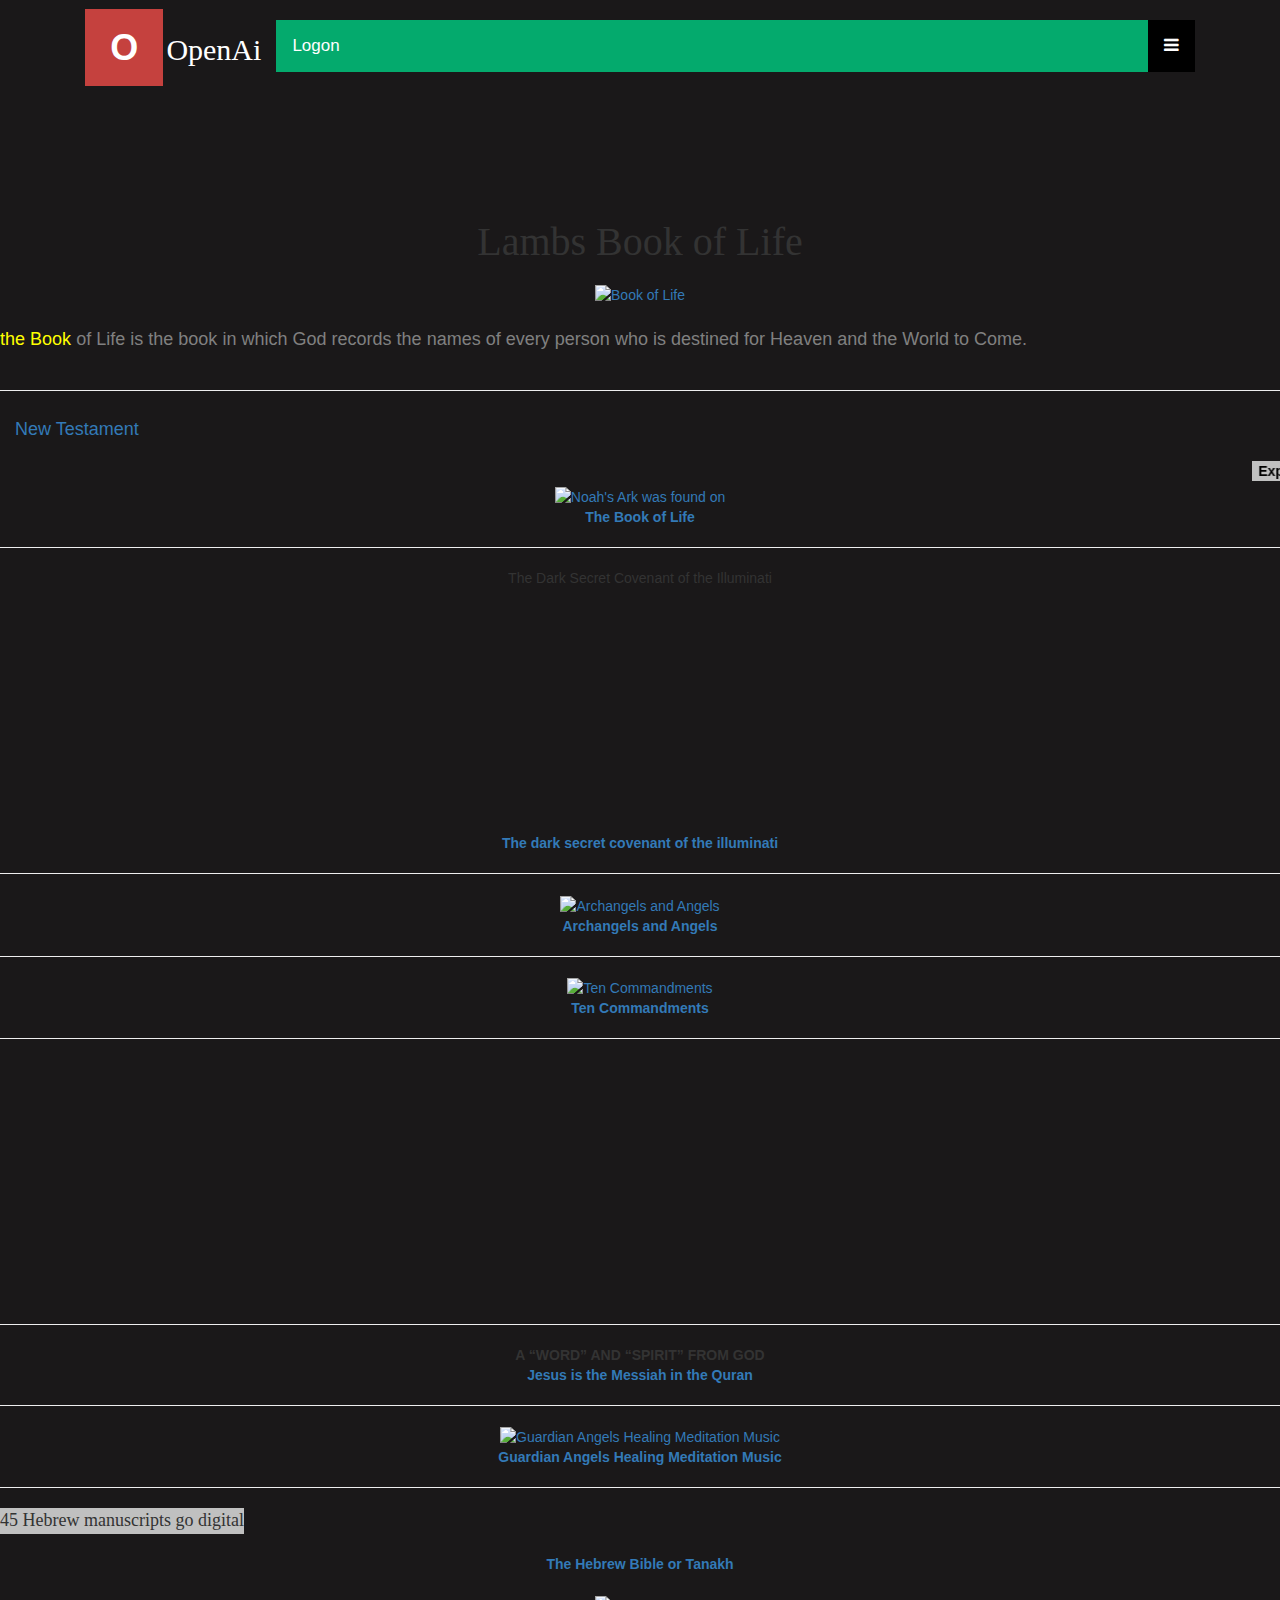
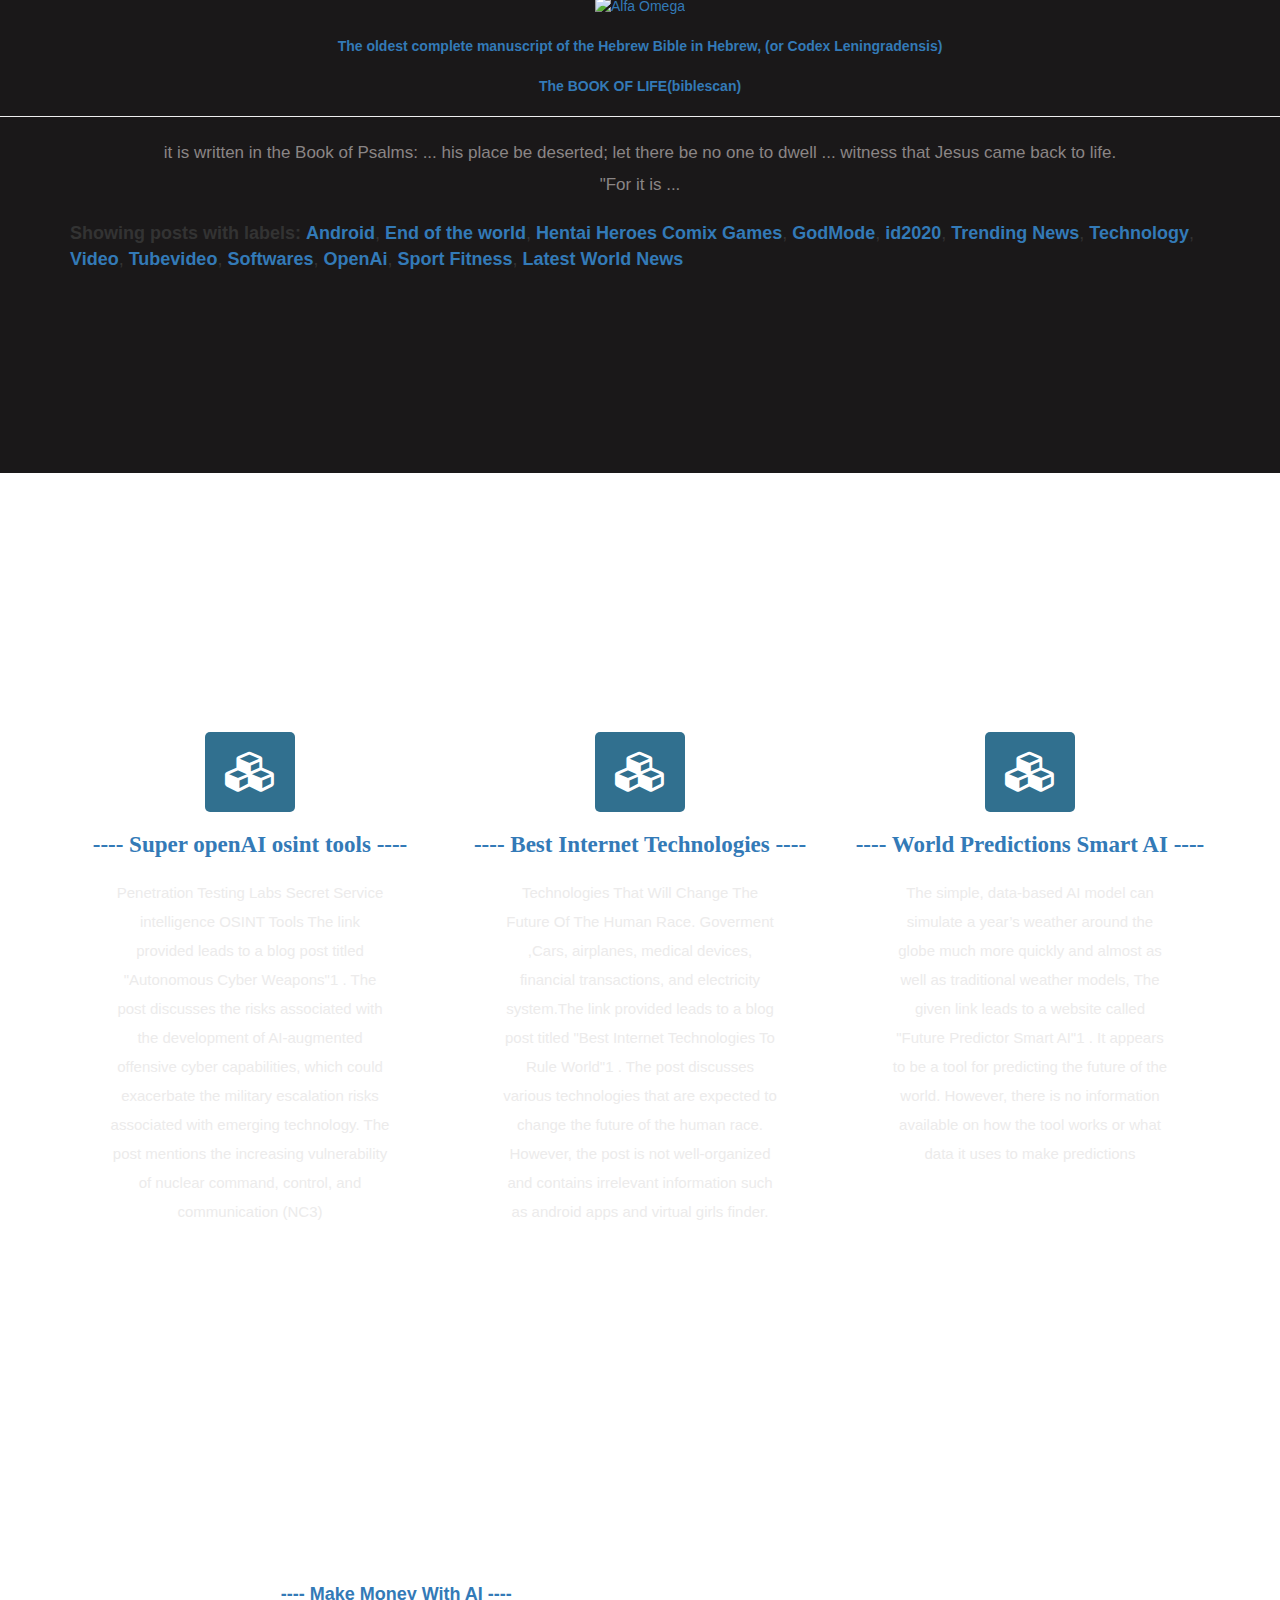
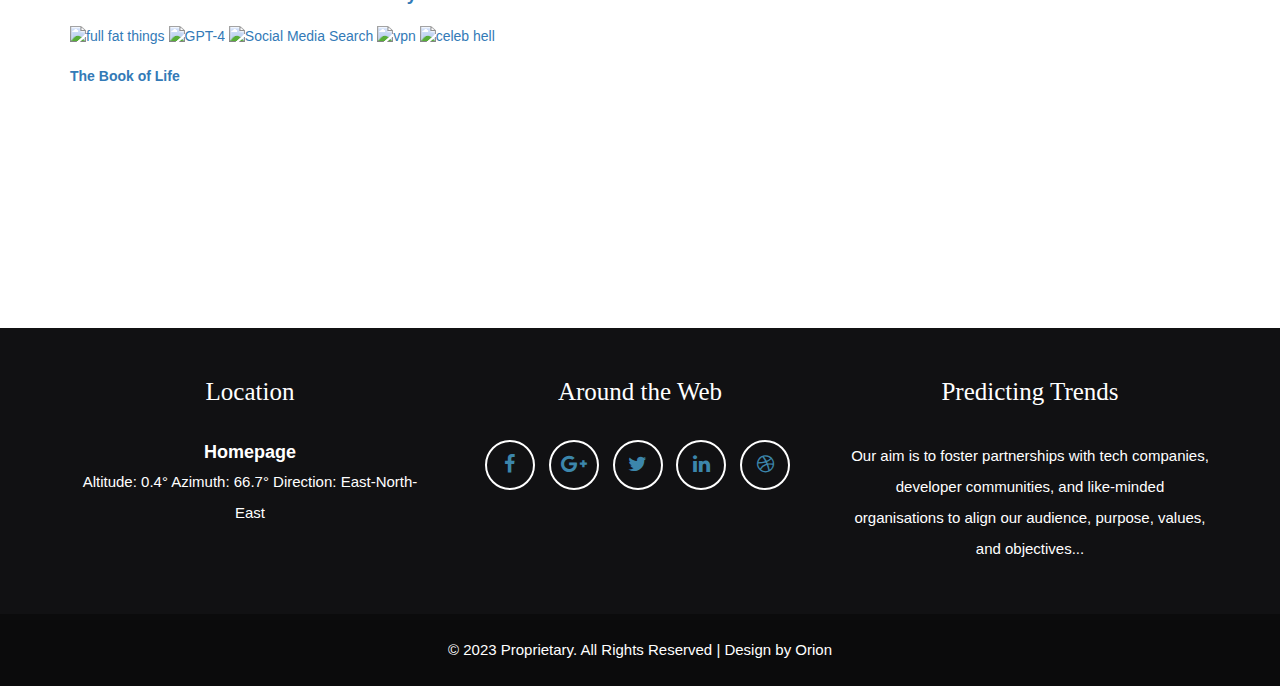
==== commit dcd892a9: "Update book.html" ====
--- a/book.html
+++ b/book.html
@@ -209,11 +209,8 @@
 <a href="https://www.hebrew4christians.com/Scripture/Torah/Ten_Cmds/ten_cmds.html" rel="nofollow" target="_blank"><img alt="Ten Commandments" src="https://www.hebrew4christians.com/Scripture/Torah/Ten_Cmds/10cmd-diffs.gif" width="280" height="112"><br>
 <b>Ten Commandments</b></a>
 <hr />
-<p>The Dark Secret Covenant of the Illuminati</p>
-<iframe class="rumble" width="320" height="240" src="https://rumble.com/embed/v34h5py/?pub=2nvdnb" frameborder="0" allowfullscreen></iframe><br />  
-<h6>
-<a class="navbar-brand" href="https://rumble.com/v372kd8-the-dark-secret-covenant-of-the-illuminati.html?mref=2nvdnb&mc=4cbyb" rel="nofollow" target="_blank">The dark secret covenant of the illuminati </a></h6>
-
+
+<iframe class="rumble" width="320" height="240" src="https://rumble.com/embed/v3i46z4/?pub=2nvdnb" frameborder="0" allowfullscreen></iframe>
 <hr />
 <p class="article-extras trending">
 
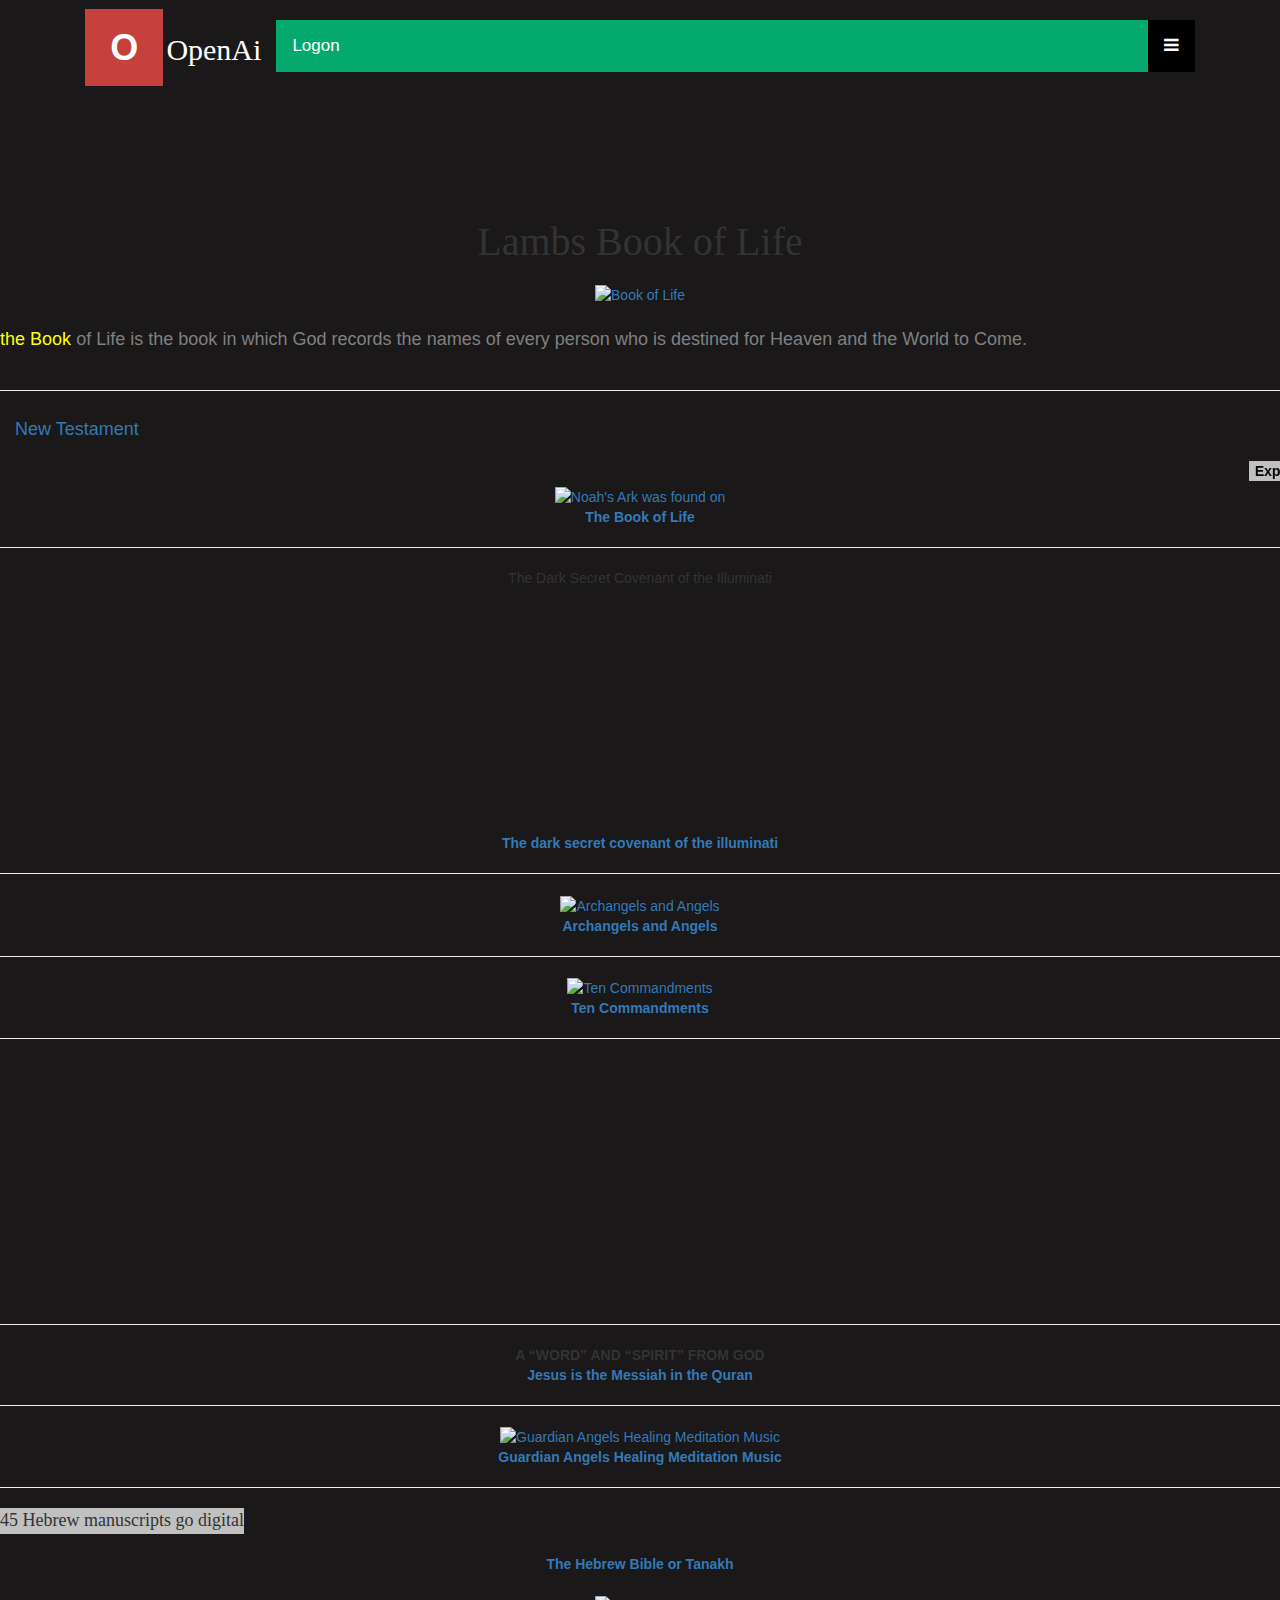
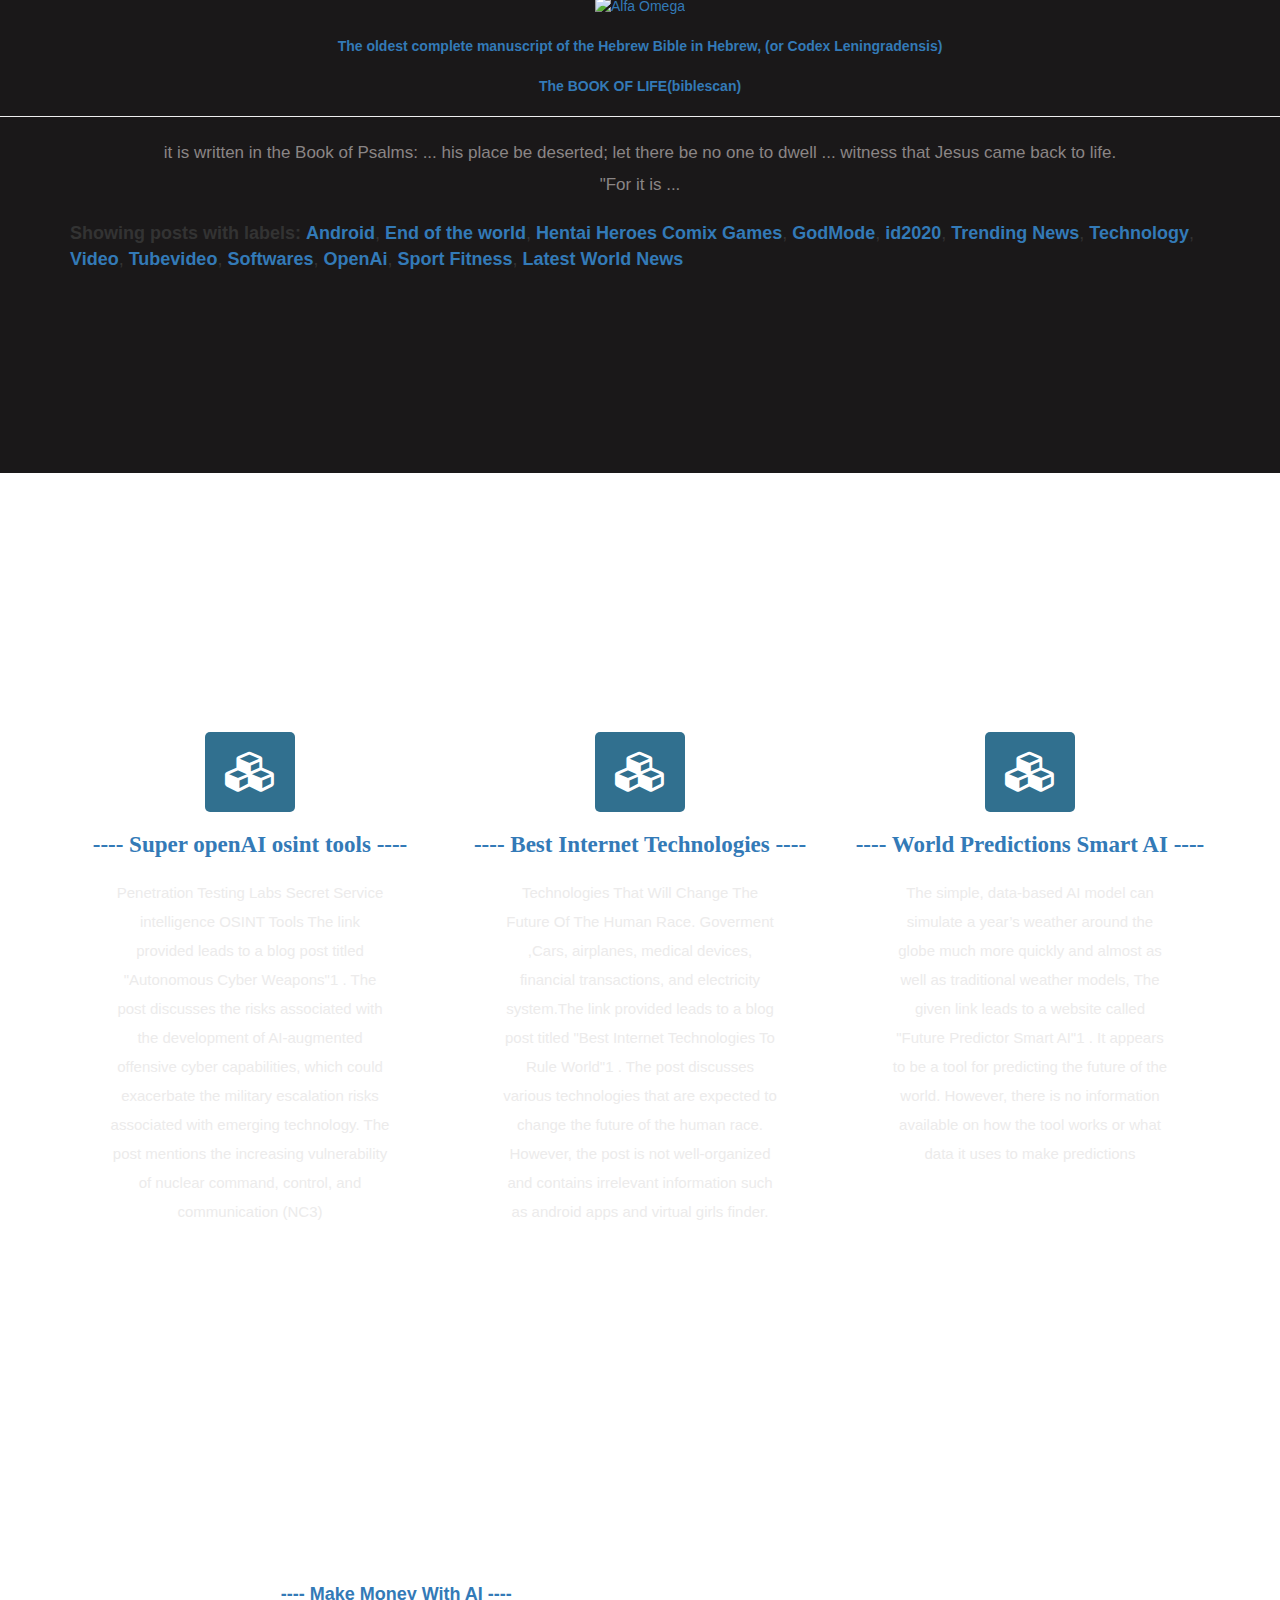
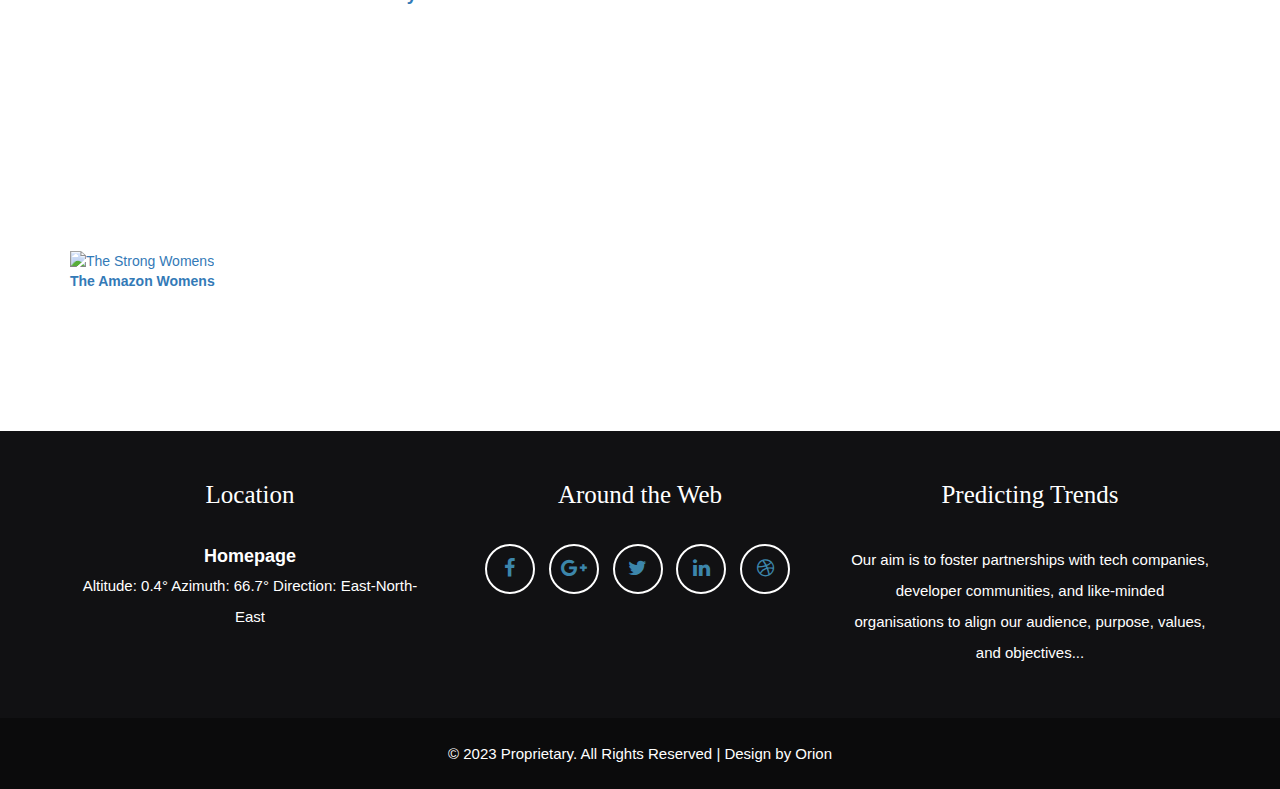
==== commit 65adcef2: "Update book.html" ====
--- a/book.html
+++ b/book.html
@@ -338,16 +338,11 @@
 <div class="col-lg-7 col-md-7">
 <h4 class="text-center slideanim slide"><a href="https://cherubimq.github.io/github.io/lol.html"><b>---- Make Money With AI ----</b></a></h4>
 <br>
-<p style="display:block"><a href="https://aizberg.blogspot.com/search/label/Windows" target="_blank"><img src=
-"https://4.bp.blogspot.com/--k6M-cE6RdU/ViAQIAE1bNI/AAAAAAAAa5Q/fQeuySGoej0/s72-w200-c-h106/artificialintelligence.jpg" alt="full fat things" border="0"></a> <a href="https://cherubimq.github.io/github.io/end.html"
-target="_blank"><img src="https://blogger.googleusercontent.com/img/b/R29vZ2xl/AVvXsEiEZ41B3MLC1hmfIxb4yy9Bx9AxtLJCX0_VMhJ6KyhorreGWSUw6947QP42j_XecKnBPw2mS3KkiXFEu3nELjMq5tb9TDf7MM5JnjWVzs1uxCkQL3hCIG_kiEOIbmmo551JMBC6CyakH1JOJzA3Lmx4cq24FqKryaYp2fhHt0A8f75NnEdAqiNFEjAA/w72-h72-p-k-no-nu/GodMode.jpg" alt=" GPT-4" border="0"></a> <a href=
-"https://www.social-searcher.com/?ref=44235ddca77d5e9a27ddd75b070dce49" target="_blank"><img src="https://1.bp.blogspot.com/-UPFVFqs1Uxs/XkW3L6FW3LI/AAAAAAAAAJM/K61raMbG8bM6cW1Egst7GvjgV2dr85jngCLcBGAsYHQ/s72-c/Social%2BMedia%2BSearch%2BEngine.jpg" alt=
-"Social Media Search" border="0"></a> <a href="https://hidemn.org/#539346ee064ff"
-target="_blank"><img src="https://1.bp.blogspot.com/-M379LeN__FM/Xjbs5kgQefI/AAAAAAAAAHg/VK5LJi6FRkMusA6VQTTI_aoV3mdtu9fqgCLcBGAsYHQ/s72-c/vpn.jpg" alt=" vpn" border="0"></a> <a href=
-"https://aizberg.blogspot.com/2020/01/celebrity-hollywood-rss-news.html" target="_blank"><img src="https://1.bp.blogspot.com/-tVyYkoVqEBI/XjnM5KKt6qI/AAAAAAAAAIE/mtdZdvKW3p0X-OW14KM_fbt_AMG0zsevgCLcBGAsYHQ/s72-c/Celebrity%2B%2Bnews.gif" alt=
-"celeb hell" border="0"></a></p>
-<br>
-<a class="about-cta__link txt-bold" href="https://cherubimq.github.io/github.io/book.html"><strong>The Book of Life</strong></a>
+<p style="display:block"><iframe frameborder="0" height="200" src="https://www.youtube.com/embed/
+I_td1Ydd7l4?autoplay=1" width="300"></iframe></p>
+<br>
+<p style="display:block"><a href="https://aizberg.blogspot.com/2020/02/amazon-warrior-womens.html" rel="nofollow" target="_blank"><img alt=" The Strong Womens  " src="https://i.ytimg.com/vi/-aBoC79YDO8/default.jpg"><br>
+ <b>The Amazon Womens</b></a></p>
 <br>
 <br>
 
@@ -364,7 +359,7 @@
 </div>
 <div>
 	<span class="glyphicon glyphicon-envelope slideanim slide"></span>
-<p class="p1 slideanim slide">Guide : <a href="https://theskylive.com/planetarium?obj=jupiter">Planetarium</a></p>
+<p class="p1 slideanim slide">Guide to home : <a href="https://theskylive.com/planetarium?obj=jupiter">Planetarium</a></p>
 <p class="p2 slideanim slide">OPEN AI : <a href="https://cherubimq.github.io/github.io/gpt.html">CHAT GPT </a></p>
 </div>
 </div>
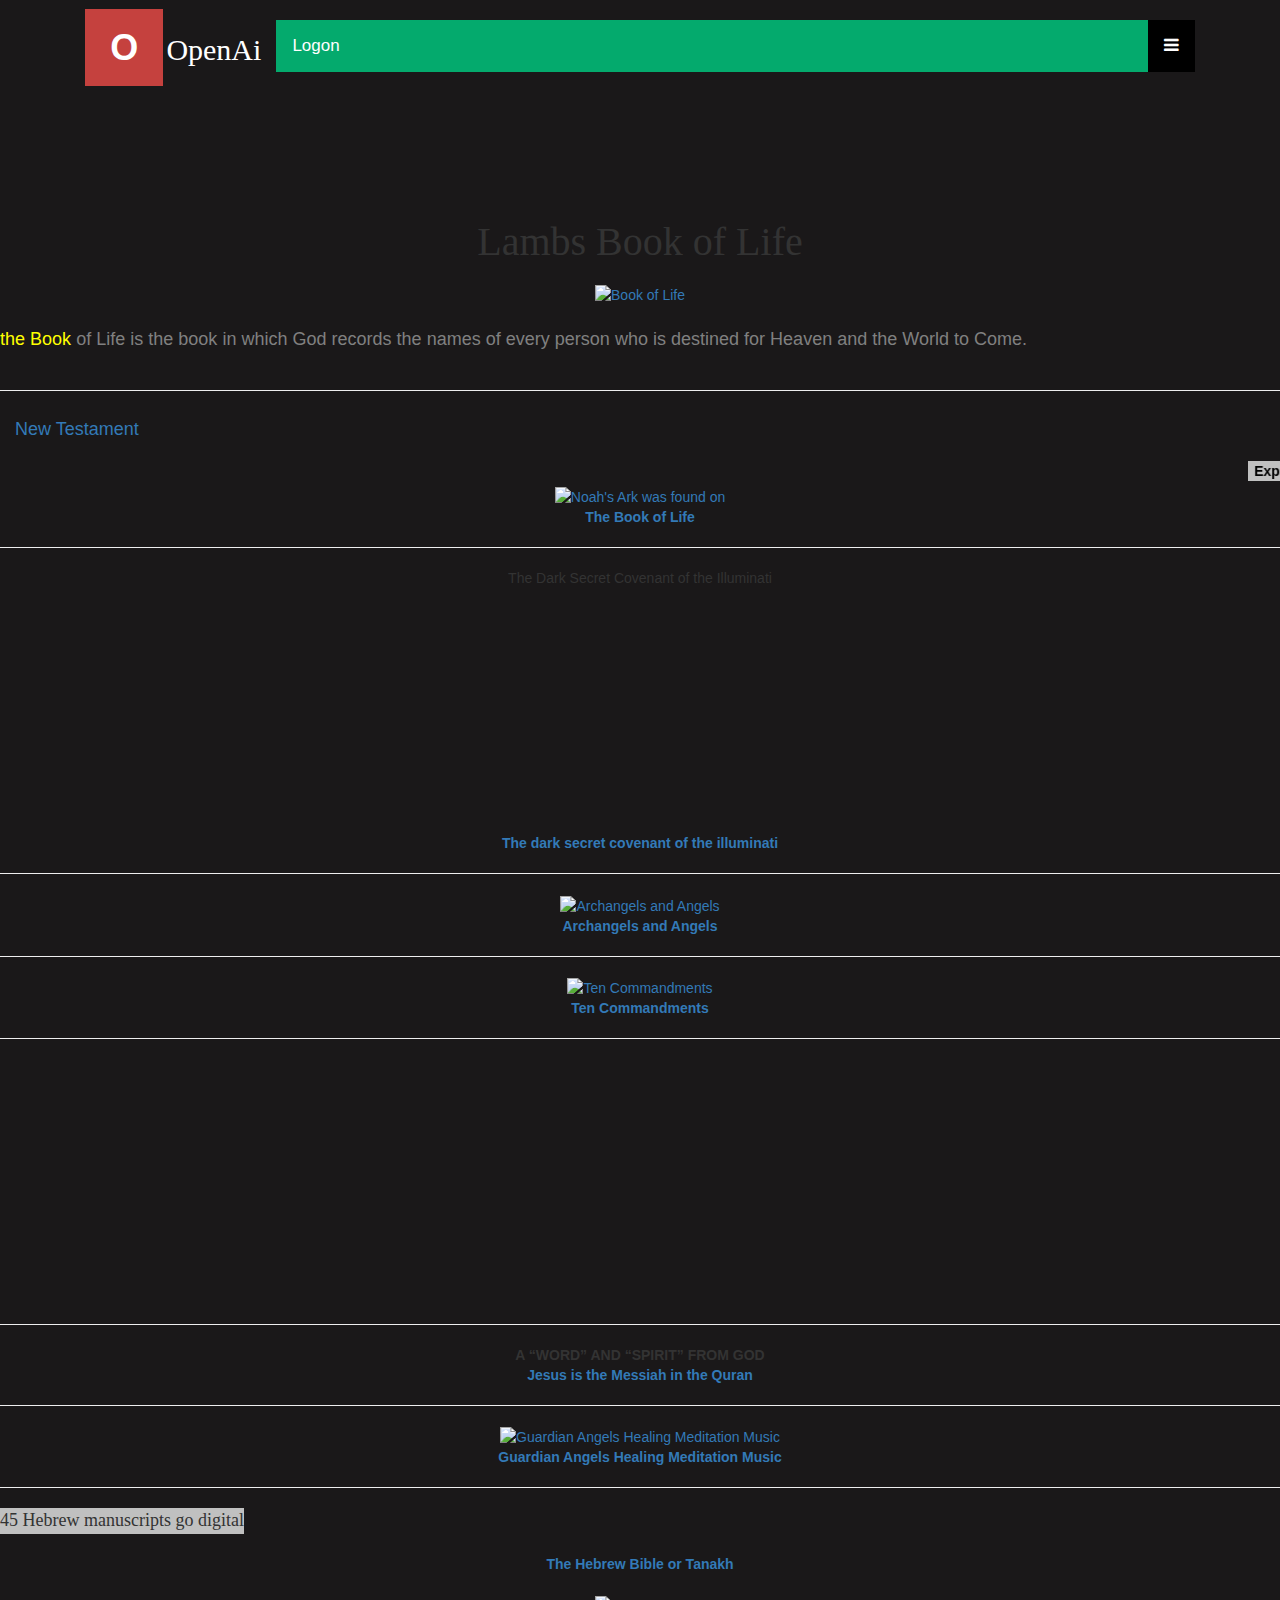
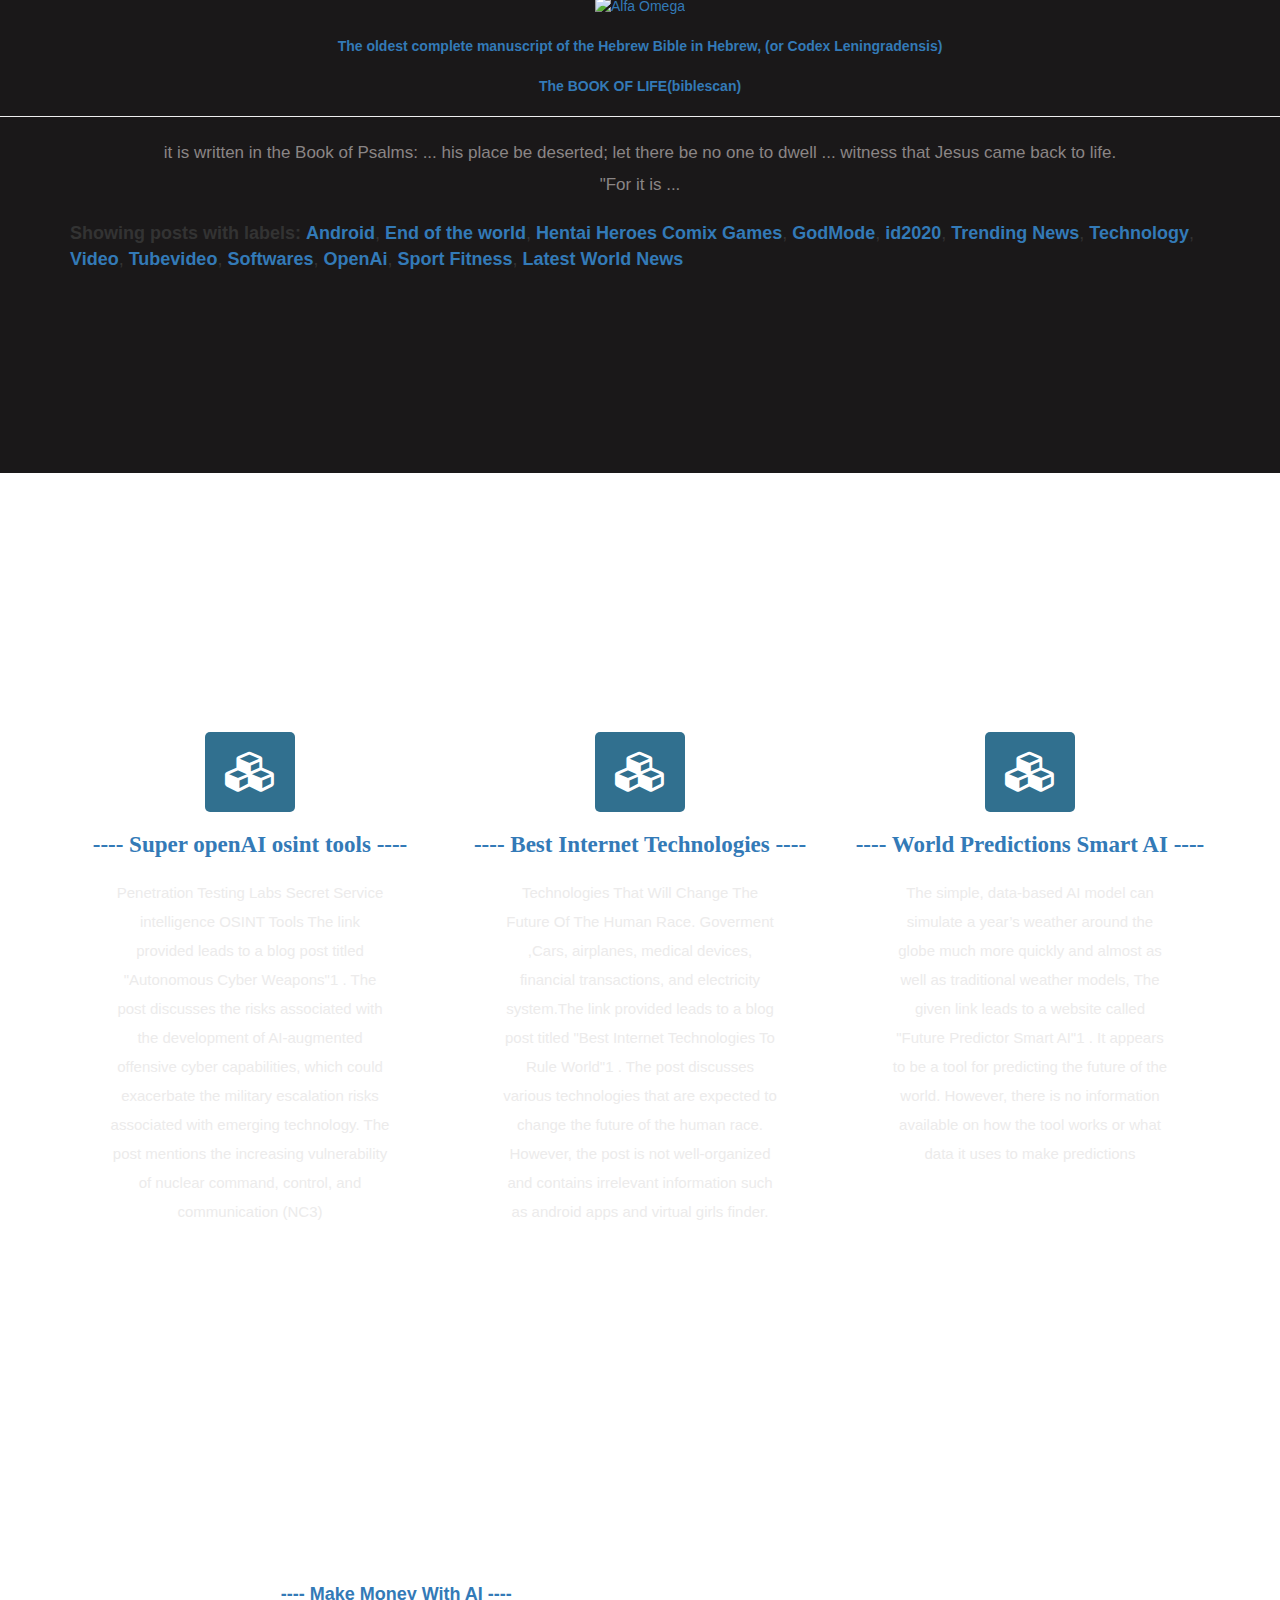
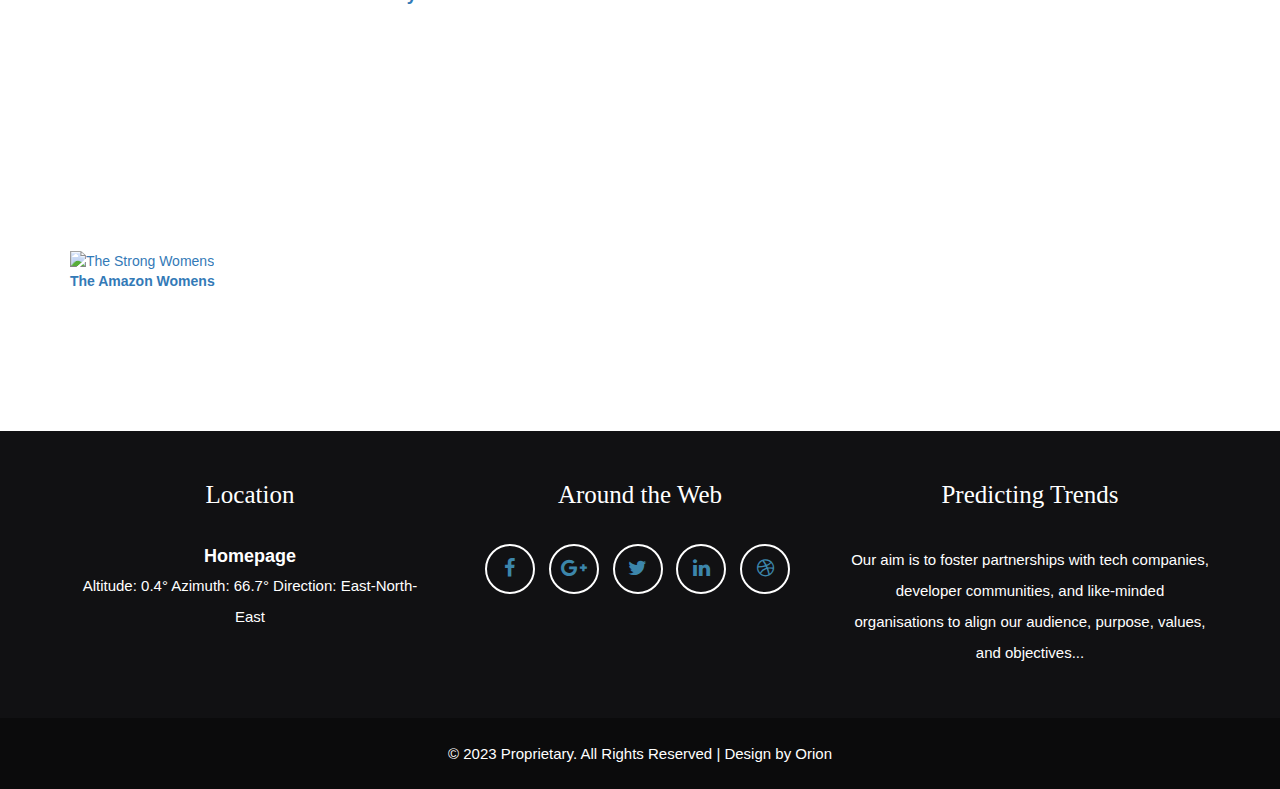
==== commit 32d73ce3: "Update book.html" ====
--- a/book.html
+++ b/book.html
@@ -1,5 +1,5 @@
 <!DOCTYPE html>
-<html>
+<html lang="en">
 <head>
 <title>The Book of Life</title>
 <meta name="viewport" content="width=device-width, initial-scale=1">
@@ -501,5 +501,14 @@
 <div class="photoGallery-picDesc"></div>
 </div>
 </section>
+<script src='https://storage.ko-fi.com/cdn/scripts/overlay-widget.js'></script>
+<script>
+  kofiWidgetOverlay.draw('olaf640712', {
+    'type': 'floating-chat',
+    'floating-chat.donateButton.text': 'Support me',
+    'floating-chat.donateButton.background-color': '#00b9fe',
+    'floating-chat.donateButton.text-color': '#fff'
+  });
+</script>	
 </body>
 </html>
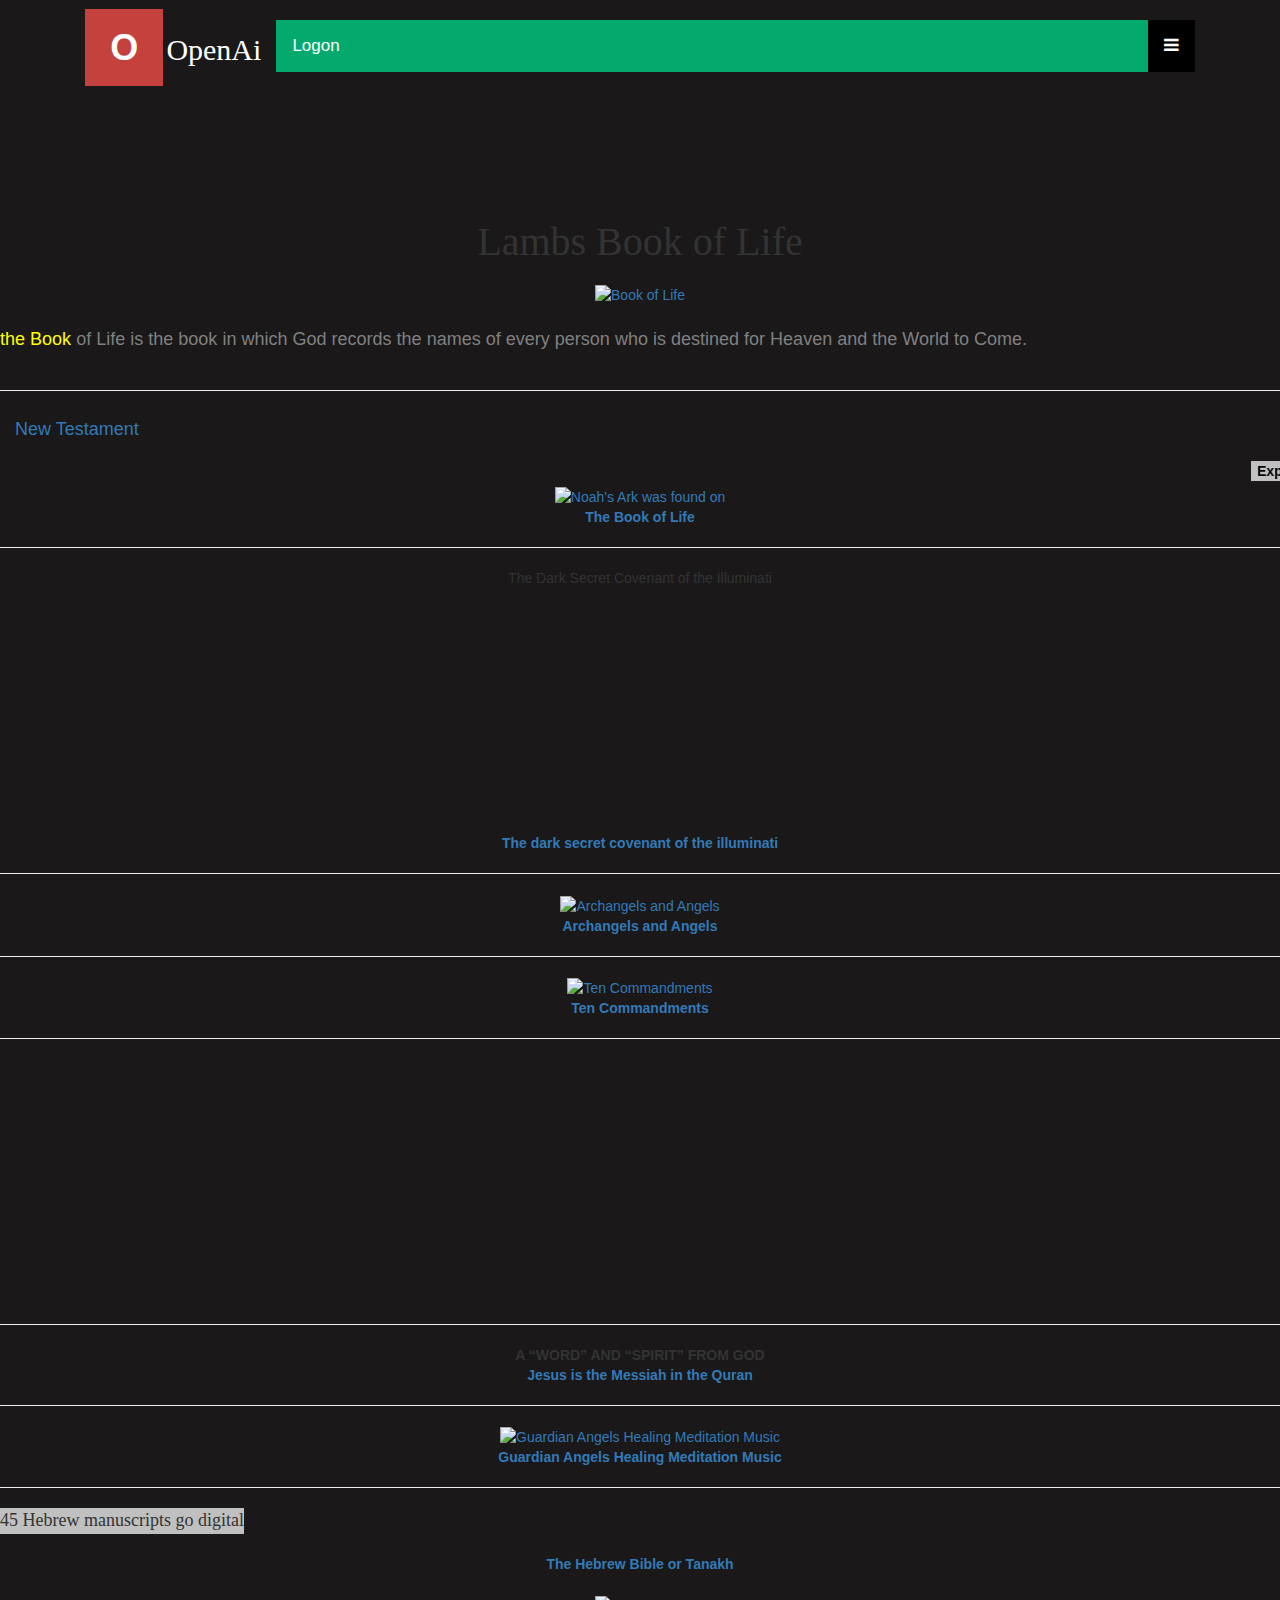
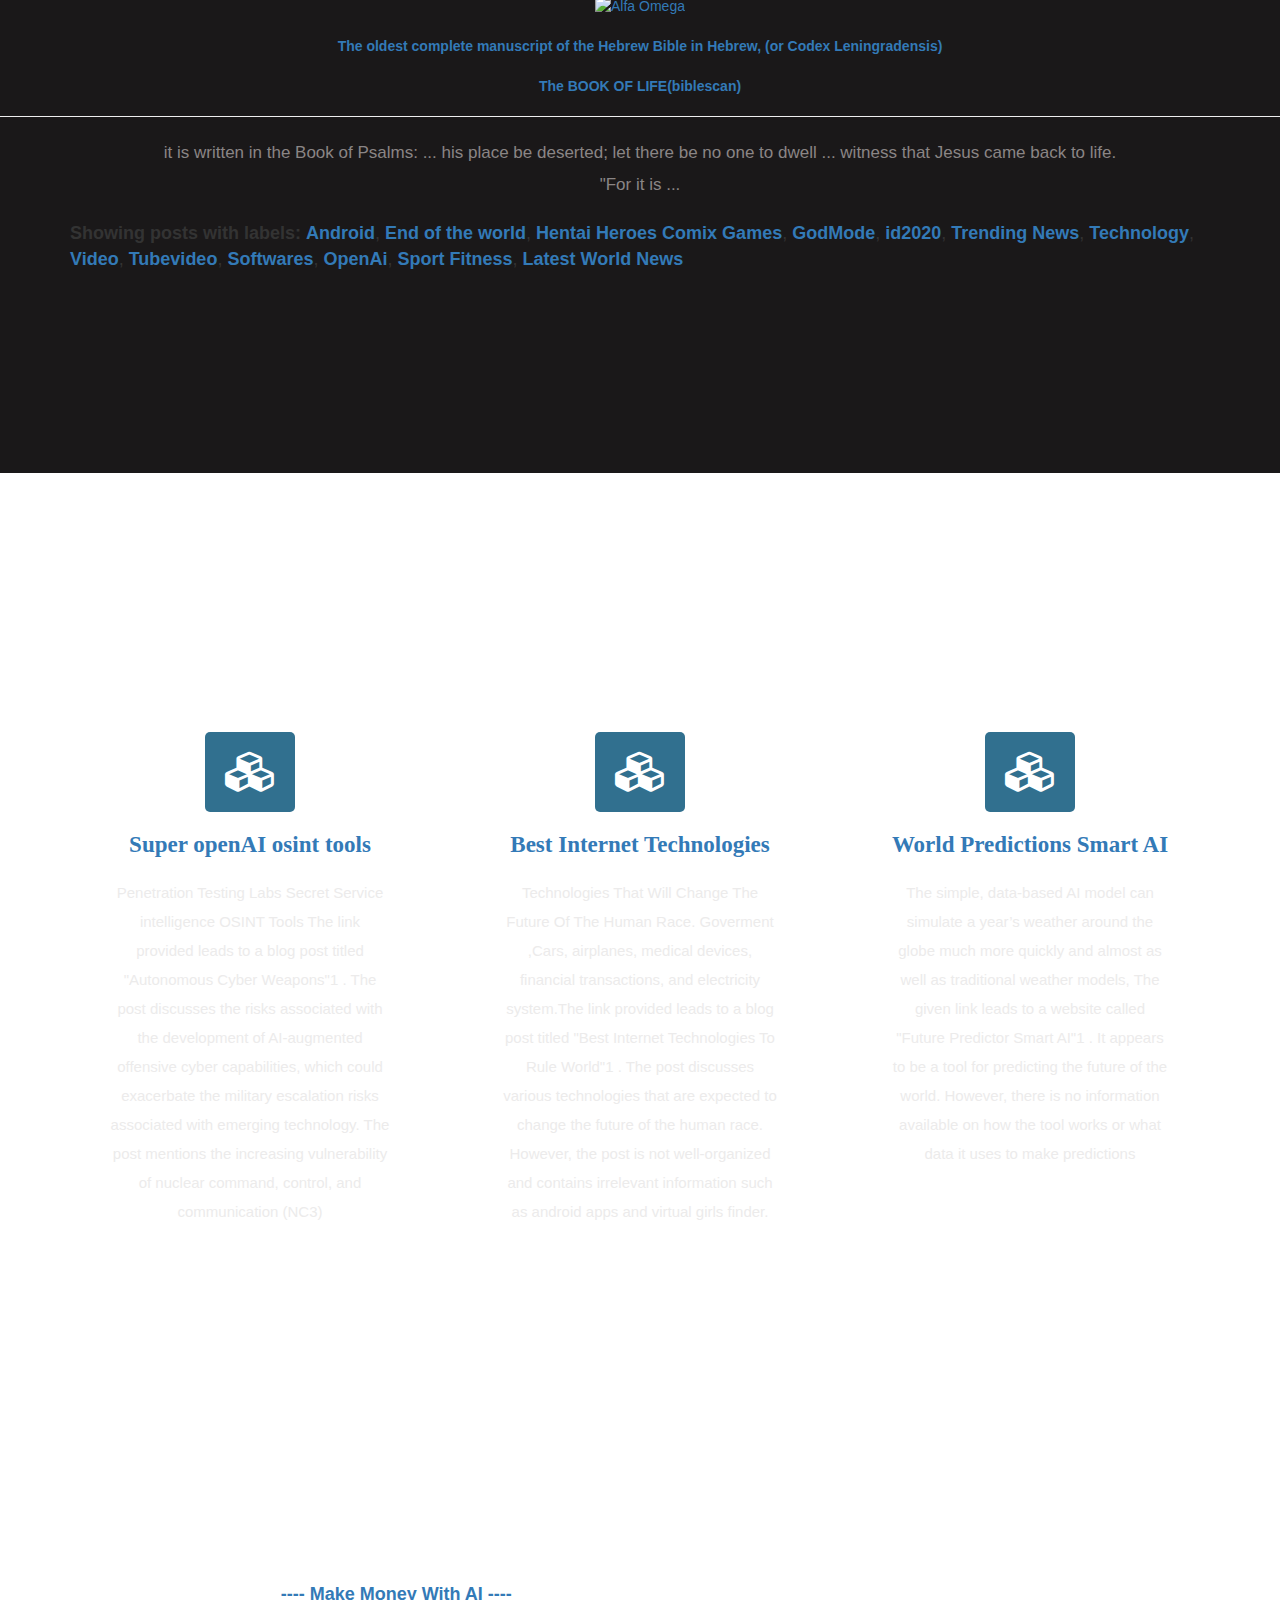
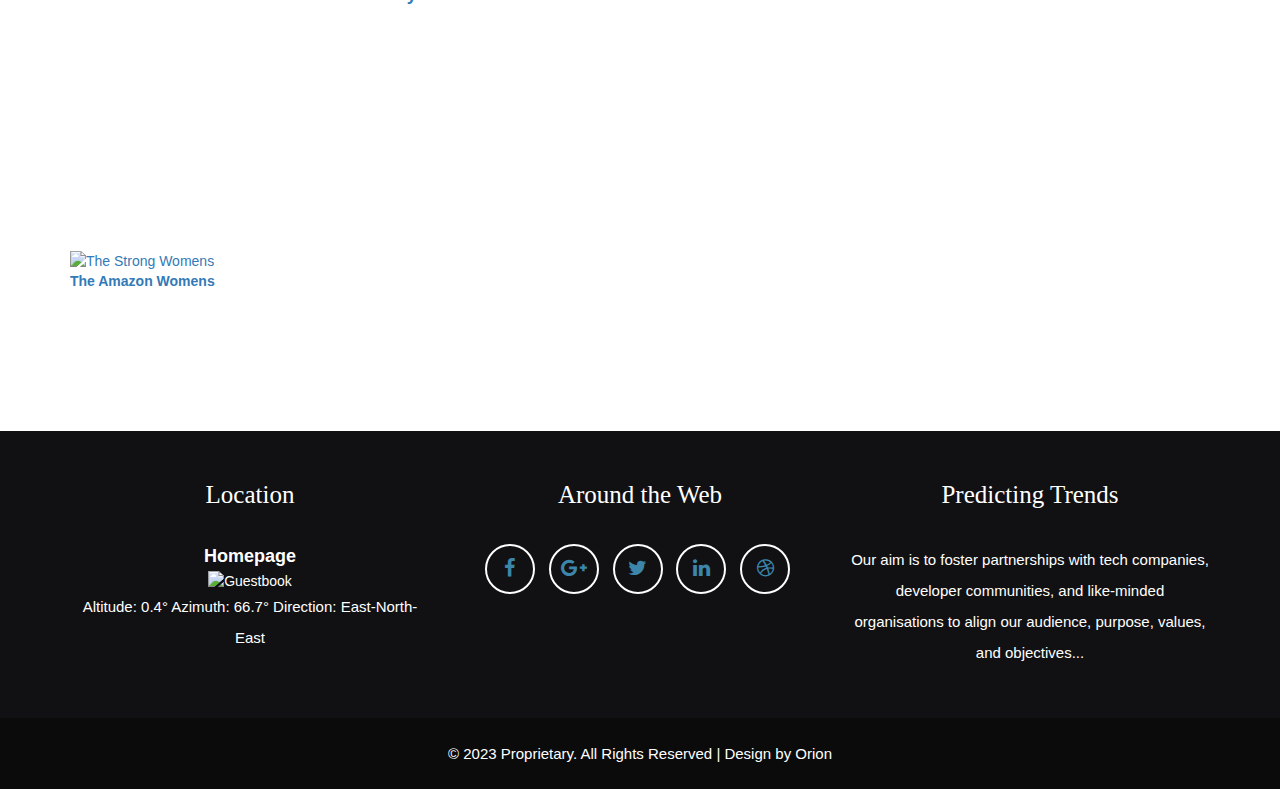
==== commit 78b2ef13: "Update book.html" ====
--- a/book.html
+++ b/book.html
@@ -129,7 +129,7 @@
 Neon Lights Text
 By JavaScript Kit (http://aizberg.blogspot.com)
 For this script, TOS, and 100s more DHTML scripts,
-Visit http://www.dynamicdrive.com
+Visit http://aizberg.blogspot.com
 */
 
 var message="the Book of Life is the book in which God records the names of every person who is destined for Heaven and the World to Come."
@@ -303,7 +303,7 @@
 <div class="row">
 <div class="col-lg-4 col-md-4 col-sm-6">
 <div class="serv-info"><i class="fa fa-cubes slideanim slide" aria-hidden="true"></i>
-<h4 class="text-center slideanim slide"><a href="https://cherubimq.github.io/github.io/cyb.html"><b>---- Super openAI osint tools ----</b></a></h4>
+<h4 class="text-center slideanim slide"><a href="https://cherubimq.github.io/github.io/cyb.html"><b> Super openAI osint tools </b></a></h4>
 <p class="serv slideanim slide">Penetration Testing Labs Secret Service intelligence OSINT Tools The link provided leads to a blog post titled "Autonomous Cyber Weapons"1 . The post discusses the
 risks associated with the development of AI-augmented offensive cyber capabilities, which could exacerbate the military escalation risks associated with emerging technology. The post mentions the
 increasing vulnerability of nuclear command, control, and communication (NC3)</p>
@@ -311,7 +311,7 @@
 </div>
 <div class="col-lg-4 col-md-4 col-sm-6">
 <div class="serv-info"><i class="fa fa-cubes slideanim slide" aria-hidden="true"></i>
-<h4 class="text-center slideanim slide"><a href="https://cherubimq.github.io/github.io/tech.html"><b>---- Best Internet Technologies ----</b></a></h4>
+<h4 class="text-center slideanim slide"><a href="https://cherubimq.github.io/github.io/tech.html"><b> Best Internet Technologies </b></a></h4>
 <p class="serv slideanim slide">Technologies That Will Change The Future Of The Human Race. Goverment ,Cars, airplanes, medical devices, financial transactions, and electricity system.The link
 provided leads to a blog post titled "Best Internet Technologies To Rule World"1 . The post discusses various technologies that are expected to change the future of the human race. However, the post
 is not well-organized and contains irrelevant information such as android apps and virtual girls finder.</p>
@@ -319,7 +319,7 @@
 </div>
 <div class="col-lg-4 col-md-4 col-sm-6 last-serv">
 <div class="serv-info"><i class="fa fa-cubes slideanim slide" aria-hidden="true"></i>
-<h4 class="text-center slideanim slide"><a href="https://cherubimq.github.io/github.io/pred.html"><b>---- World Predictions Smart AI ----</b></a></h4>
+<h4 class="text-center slideanim slide"><a href="https://cherubimq.github.io/github.io/pred.html"><b> World Predictions Smart AI </b></a></h4>
 <p class="serv slideanim slide">The simple, data-based AI model can simulate a year’s weather around the globe much more quickly and almost as well as traditional weather models, The given link leads
 to a website called "Future Predictor Smart AI"1 . It appears to be a tool for predicting the future of the world. However, there is no information available on how the tool works or what data it
 uses to make predictions</p>
@@ -377,7 +377,8 @@
 <div class="footer-col col-md-4">
 <h4>Location</h4>
 <font size=4><a class="about-cta__link txt-bold" href="https://cherubimq.github.io/github.io/"><strong>Homepage</strong></a></font>
-<br />
+<br /><a href="http://users3.smartgb.com/g/g.php?a=s&amp;i=g36-35390-0d"><img alt="Guestbook" border="0" src="http://extras3.smartgb.com/b/gb_80x40.gif" width="80" height="40"/></a>
+<br />	
 <p>Altitude: 0.4° Azimuth: 66.7° Direction: East-North-East</p>
 </div>
 <div class="footer-col col-md-4">
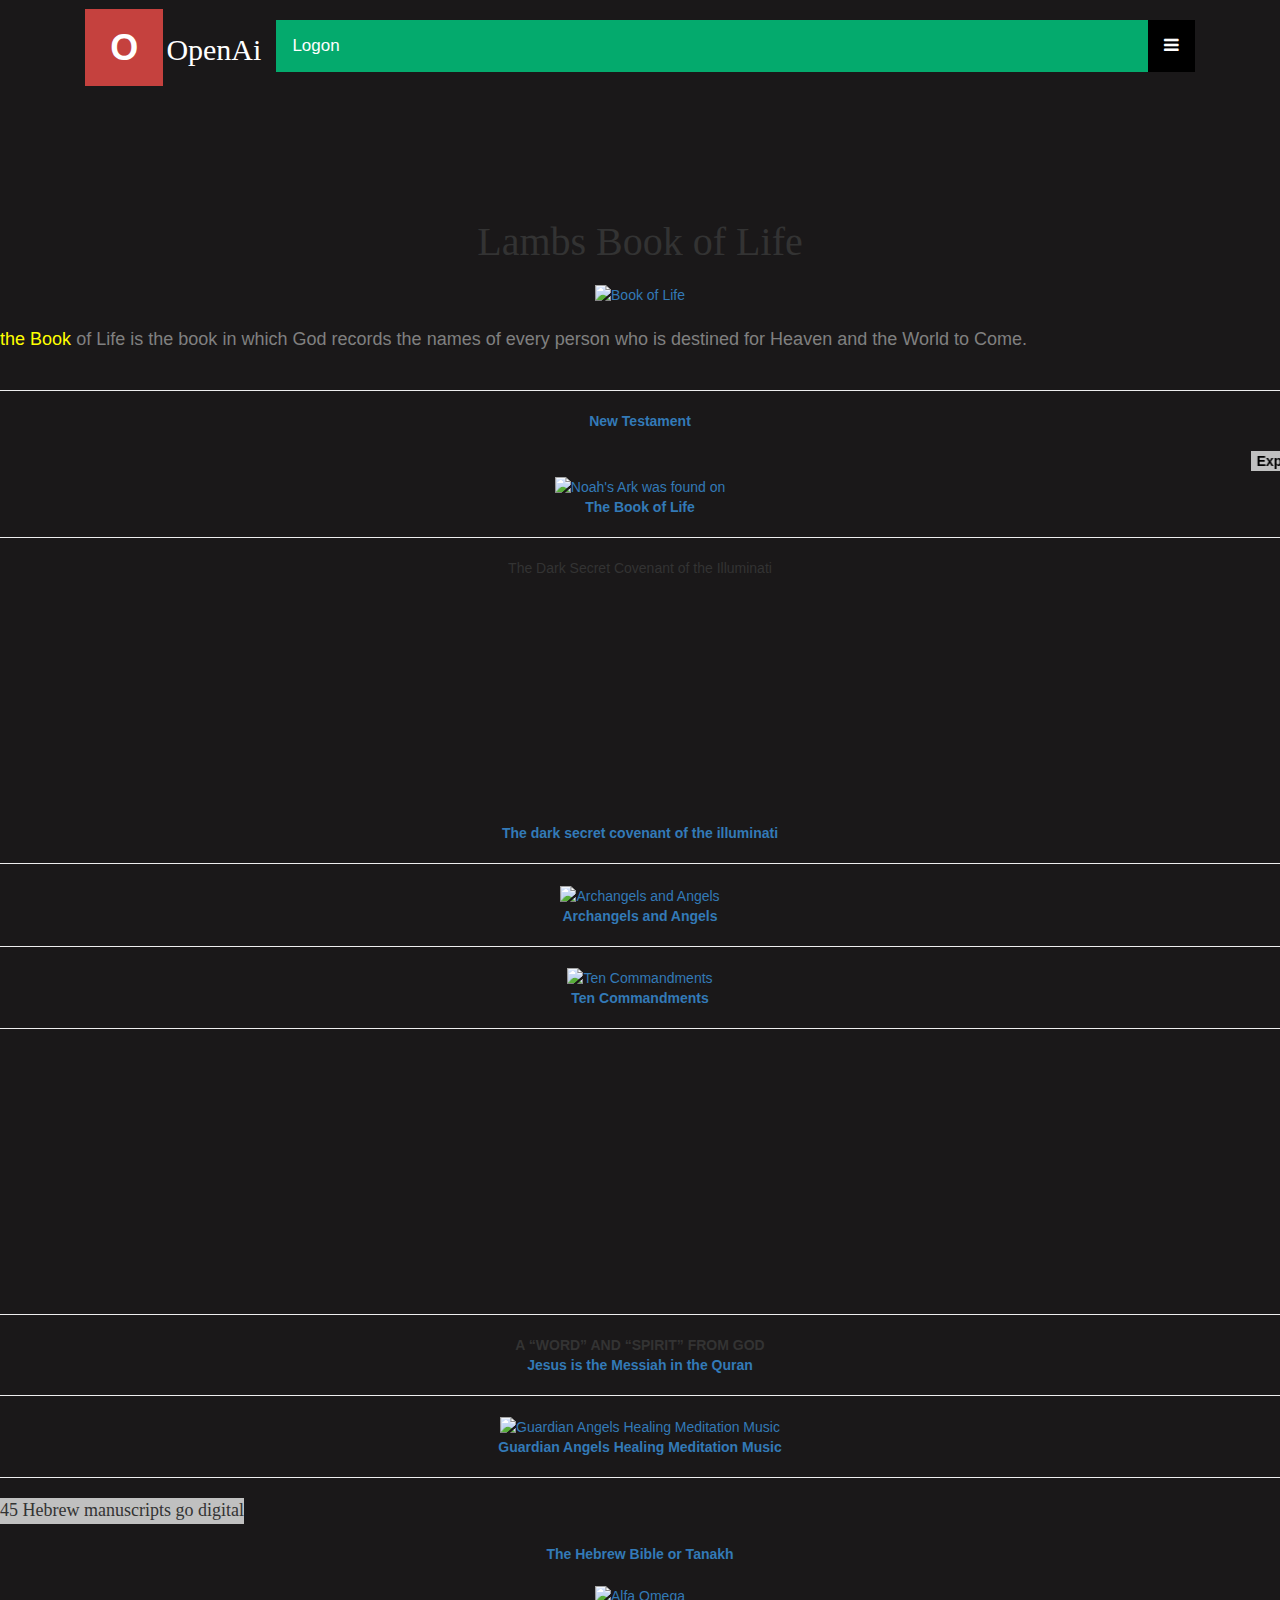
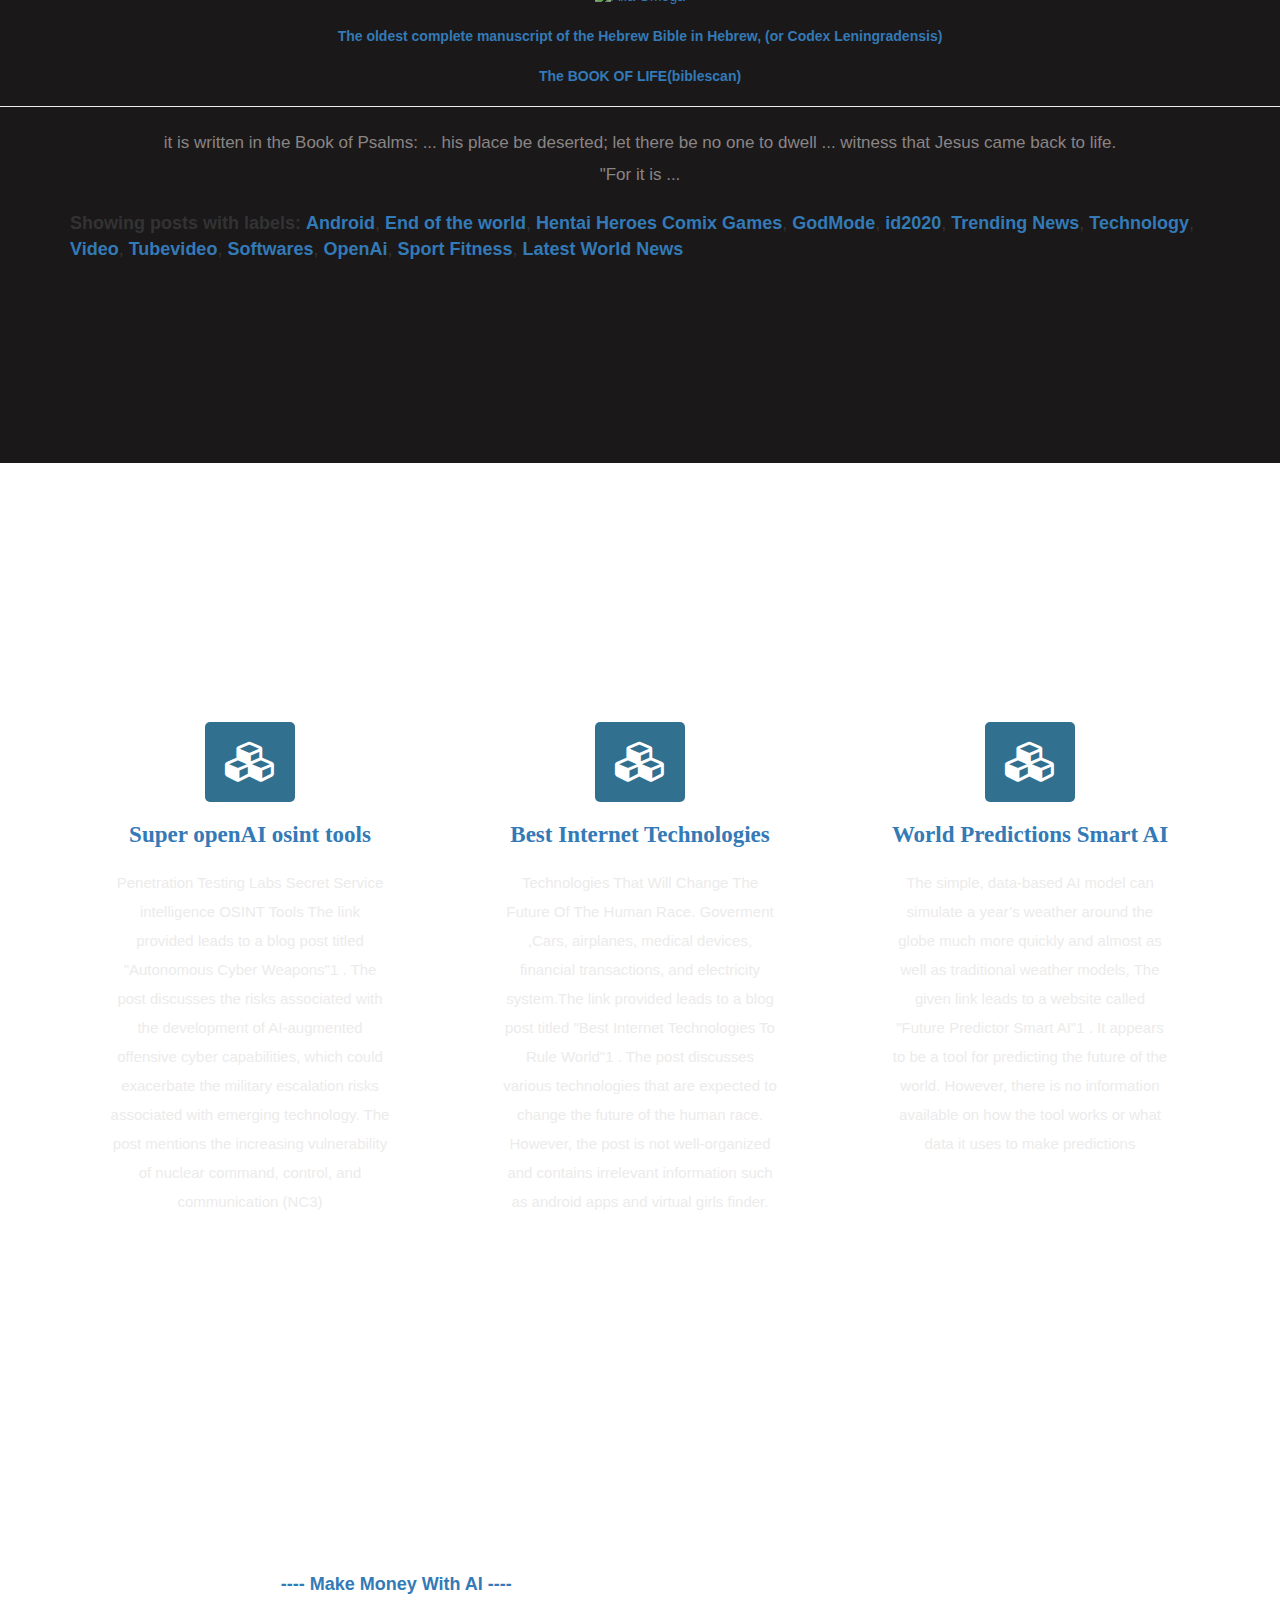
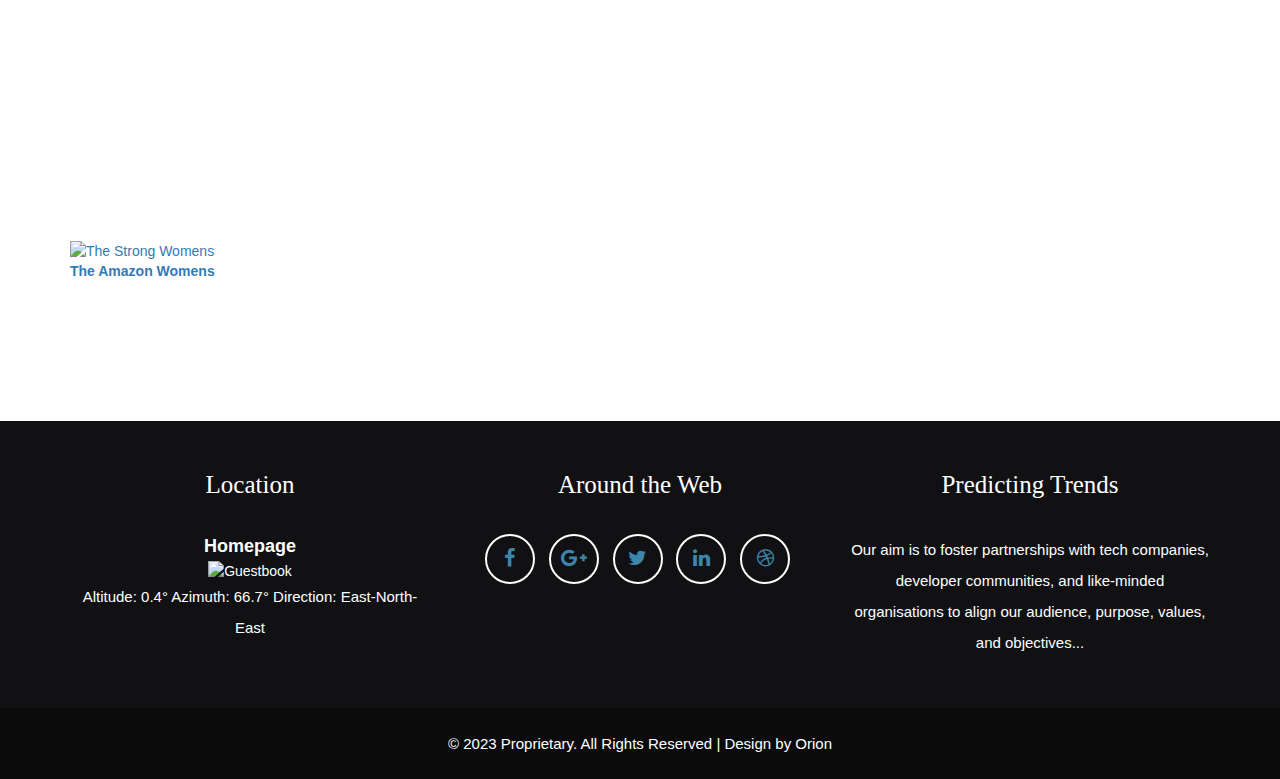
==== commit 6f63826f: "Update book.html" ====
--- a/book.html
+++ b/book.html
@@ -187,9 +187,8 @@
 </h4></p>
 <br>
 <div align="center">
-<hr /><h4>
-<a class="navbar-brand" href="https://www.churchofjesuschrist.org/study/scriptures/nt?lang=eng" rel="nofollow" target="_blank">New Testament </a></h4>
-<br><br>
+<hr />
+<a href="https://www.churchofjesuschrist.org/study/scriptures/nt?lang=eng" rel="nofollow" target="_blank"><b>New Testament</b></a><br><br>
 <marquee scrollamount="3"><span style="background-color:silver; color:black; padding:3px; border:3px solid silver;"><b>Expository - New Testament 
 Gospels & Acts Hebrews - Revelation.</b></span> </marquee>
 <br>
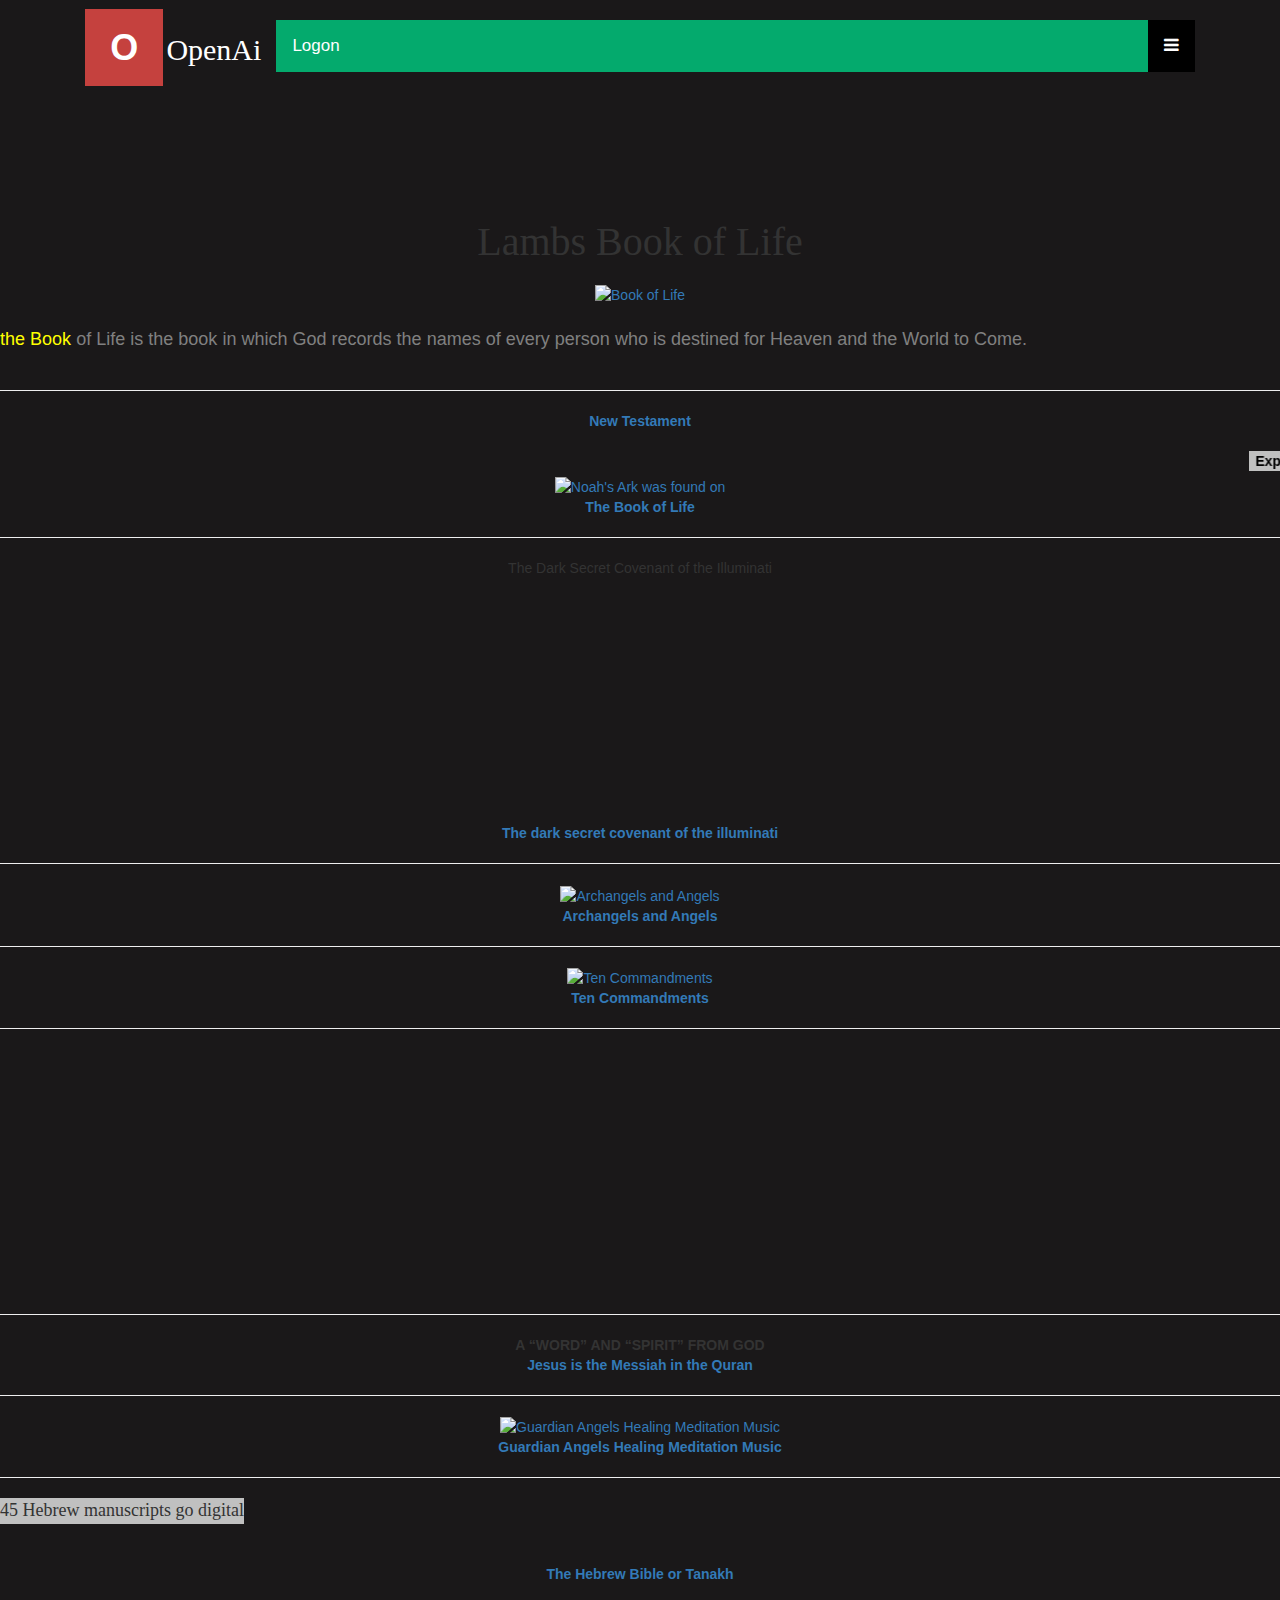
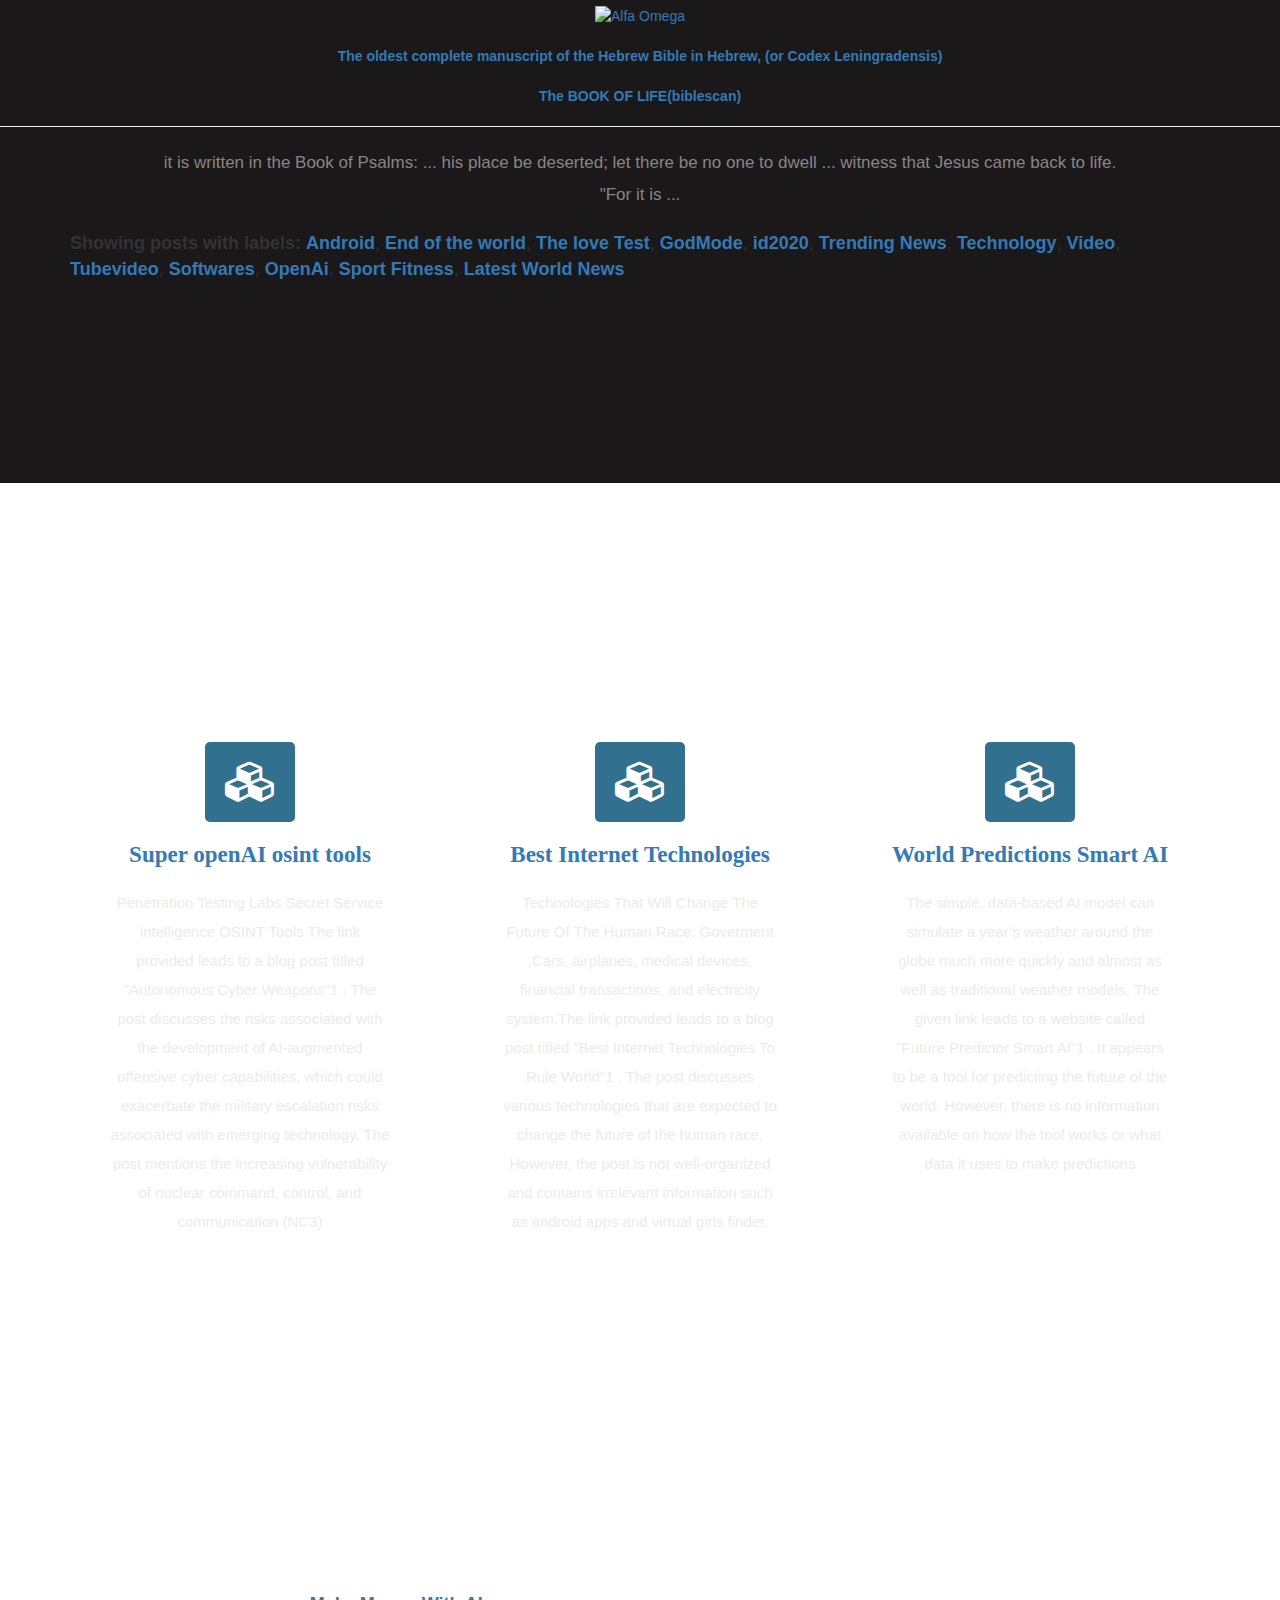
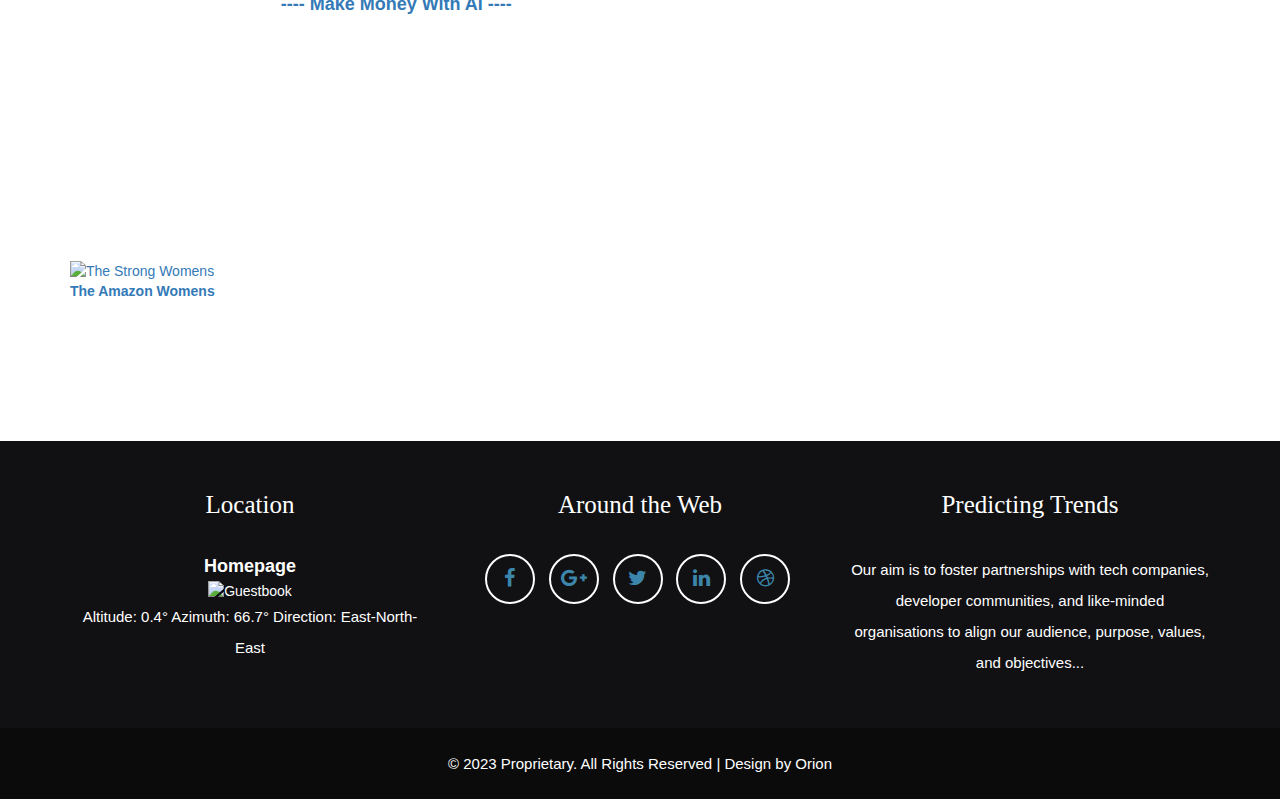
==== commit bc82e6b9: "Update book.html" ====
--- a/book.html
+++ b/book.html
@@ -68,6 +68,15 @@
 <link href="progressbar.css" rel="stylesheet" type="text/css" media="all">
 <link href="style.css" rel="stylesheet" type="text/css" media="all"><!-- /css files -->
 <!-- js files -->
+<script src="rainbow.js">
+
+/*
+Rainbow Links Script- olaf
+For full source code, 100's more DHTML scripts, and TOS, 
+
+*/
+
+</script>
 <!-- /js files -->
 <link rel="icon" href="https://aizberg.blogspot.com/favicon.ico" type="image/x-icon">
 </head>
@@ -277,7 +286,7 @@
 if (document.all || document.getElementById)
 window.onload=start_ticking
 
-</script><br> <a href="https://britishlibrary.typepad.co.uk/asian-and-african/2014/04/45-hebrew-manuscripts-go-digital.html" rel="noopener" target="_blank"><b> The Hebrew Bible or Tanakh</b></a><br /><br />
+</script><br><br> <a href="https://britishlibrary.typepad.co.uk/asian-and-african/2014/04/45-hebrew-manuscripts-go-digital.html" rel="noopener" target="_blank"><b> The Hebrew Bible or Tanakh</b></a><br /><br />
  <a href="https://aizberg.blogspot.com/2020/03/the-end-of-world-christian-prophecies.html"><img alt="Alfa Omega" src="https://i2.glitter-graphics.org/pub/85/85752b8lff9ahk4.gif" /></a><br />
 <br />
 <a href="https://openlibrary.org/works/OL16105687W/The_Leningrad_Codex_%28Codex_Leningradensis%29" rel="noopener" target="_blank"><b> The oldest complete manuscript of the Hebrew Bible in Hebrew,  (or Codex Leningradensis)</b></a>
@@ -289,7 +298,7 @@
 <div class="col-lg-12">
 <p class="abt slideanim slide">it is written in the Book of Psalms:  ... his place be deserted; let there be no one to dwell ... witness that Jesus came back to life. "For it is ... </p>
 <br><font size=4>
-<span class="post-labels"><strong>Showing posts with labels:</strong> <a href="https://aizberg.blogspot.com/search/label/Android" rel="nofollow" target="_blank"><b>Android</b></a>, <a href="https://cherubimq.github.io/github.io/end.html" rel="nofollow" target="_blank"><b>End of the world</b></a>, <a href="https://pastelink.net/jqa8xzh4" rel="nofollow" target="_blank"><b>Hentai Heroes Comix Games</b></a>, <a href="https://cherubimq.github.io/github.io/lol.html" rel="nofollow" target="_blank"><b>GodMode</b></a>, <a href="https://aizberg.blogspot.com/search/label/id2020" rel="nofollow" target="_blank"><b>id2020</b></a>, <a href="https://aizberg.blogspot.com/search/label/News" rel="nofollow" target="_blank"><b>Trending News</b></a>, <a href="https://aizberg.blogspot.com/search/label/technology" rel="nofollow" target="_blank"><b>Technology</b></a>, <a href="https://aizberg.blogspot.com/search/label/video" rel="nofollow" target="_blank"><b>Video</b></a>, <a href="https://aizberg.blogspot.com/p/youtube-music-hits.html" rel="nofollow" target="_blank"><b>Tubevideo</b></a>, <a href="https://aizberg.blogspot.com/search/label/softwares" rel="nofollow" target="_blank"><b>Softwares</b></a>, <a href="https://cherubimq.github.io/github.io/gpt.html" rel="nofollow" target="_blank"><b>OpenAi</b></a>, <a href="https://aizberg.blogspot.com/search/label/sport" rel="nofollow" target="_blank"><b>Sport Fitness</b></a>, <a href="https://aizberg.blogspot.com/p/world-news.html" rel="nofollow" target="_blank"><b>Latest World News</b></a></span></font>
+<span class="post-labels"><strong>Showing posts with labels:</strong> <a href="https://aizberg.blogspot.com/search/label/Android" rel="nofollow" target="_blank"><b>Android</b></a>, <a href="https://cherubimq.github.io/github.io/end.html" rel="nofollow" target="_blank"><b>End of the world</b></a>, <a href="https://codepen.io/olafjupiter/full/zYegrqR" rel="nofollow" target="_blank"><b>The love Test</b></a>, <a href="https://cherubimq.github.io/github.io/lol.html" rel="nofollow" target="_blank"><b>GodMode</b></a>, <a href="https://aizberg.blogspot.com/search/label/id2020" rel="nofollow" target="_blank"><b>id2020</b></a>, <a href="https://aizberg.blogspot.com/search/label/News" rel="nofollow" target="_blank"><b>Trending News</b></a>, <a href="https://aizberg.blogspot.com/search/label/technology" rel="nofollow" target="_blank"><b>Technology</b></a>, <a href="https://aizberg.blogspot.com/search/label/video" rel="nofollow" target="_blank"><b>Video</b></a>, <a href="https://aizberg.blogspot.com/p/youtube-music-hits.html" rel="nofollow" target="_blank"><b>Tubevideo</b></a>, <a href="https://aizberg.blogspot.com/search/label/softwares" rel="nofollow" target="_blank"><b>Softwares</b></a>, <a href="https://cherubimq.github.io/github.io/gpt.html" rel="nofollow" target="_blank"><b>OpenAi</b></a>, <a href="https://aizberg.blogspot.com/search/label/sport" rel="nofollow" target="_blank"><b>Sport Fitness</b></a>, <a href="https://aizberg.blogspot.com/p/world-news.html" rel="nofollow" target="_blank"><b>Latest World News</b></a></span></font>
 </div>
 </div></div></div>
 </section>
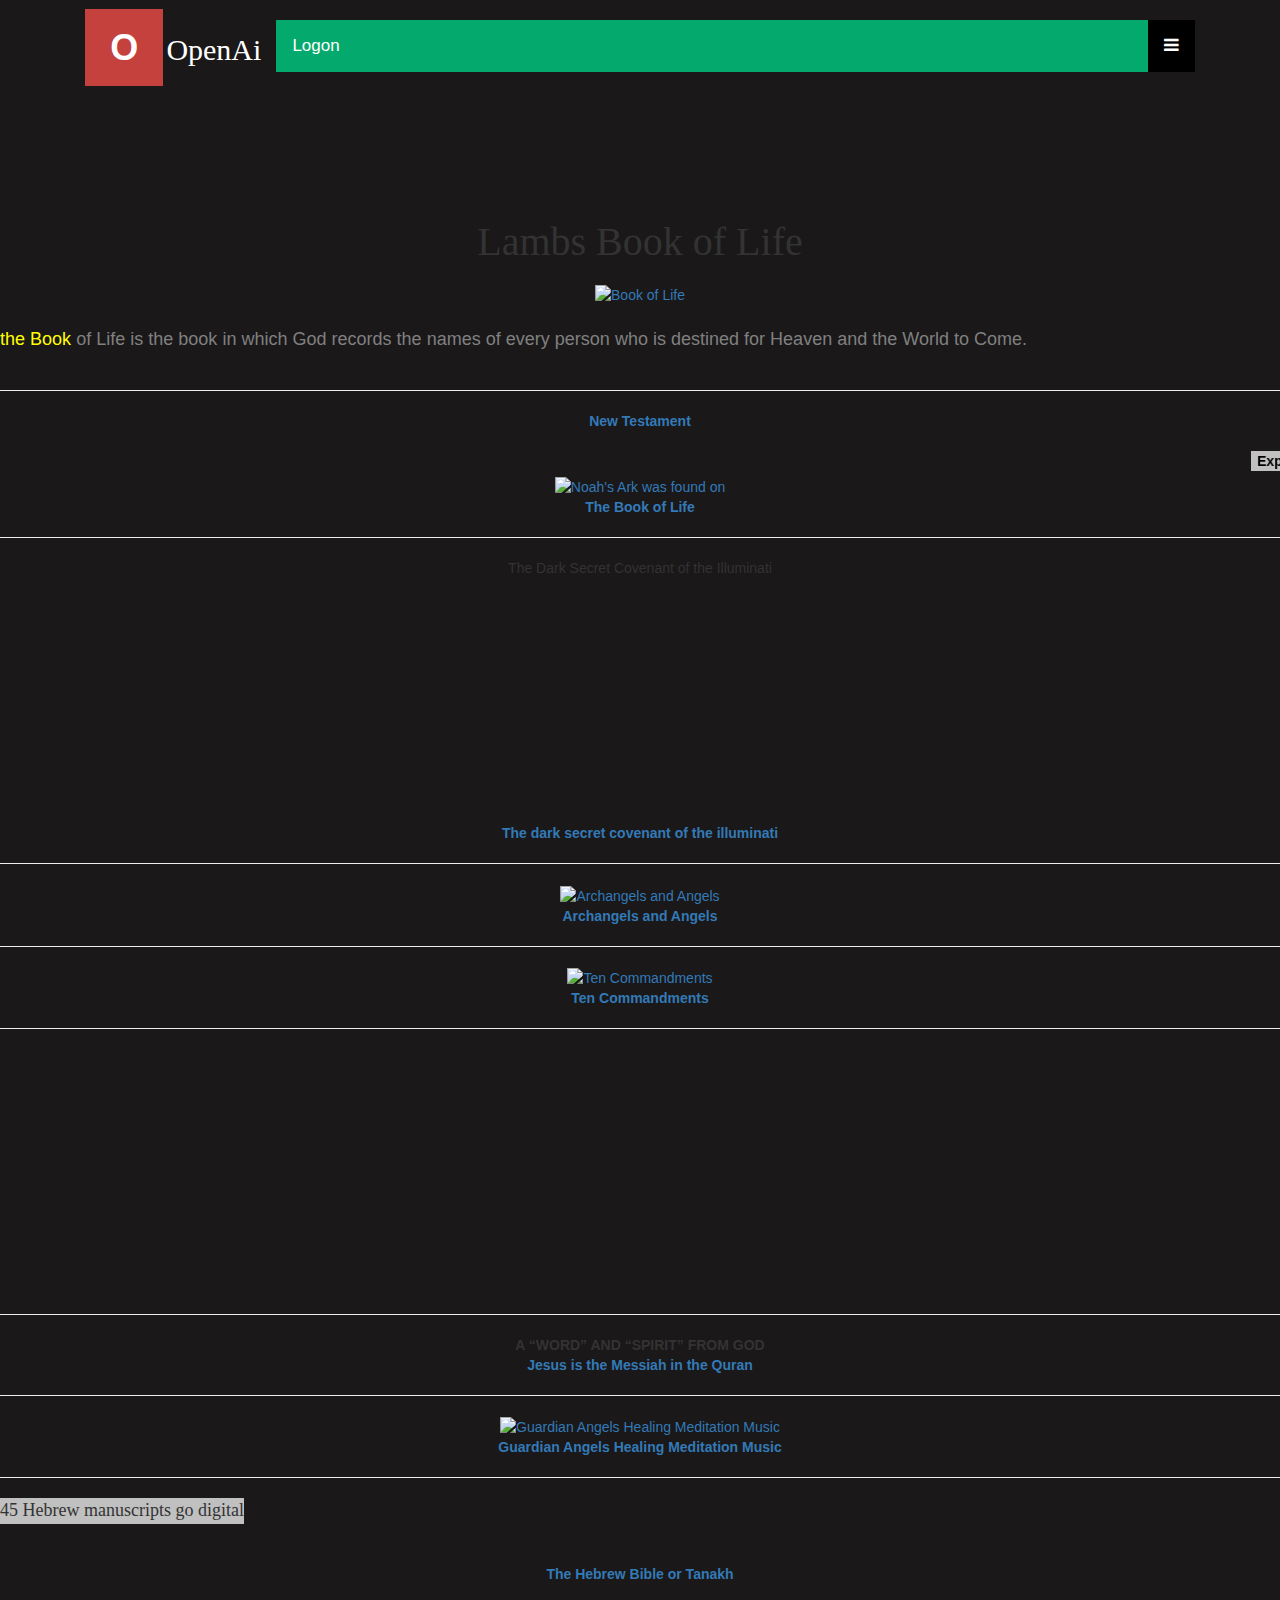
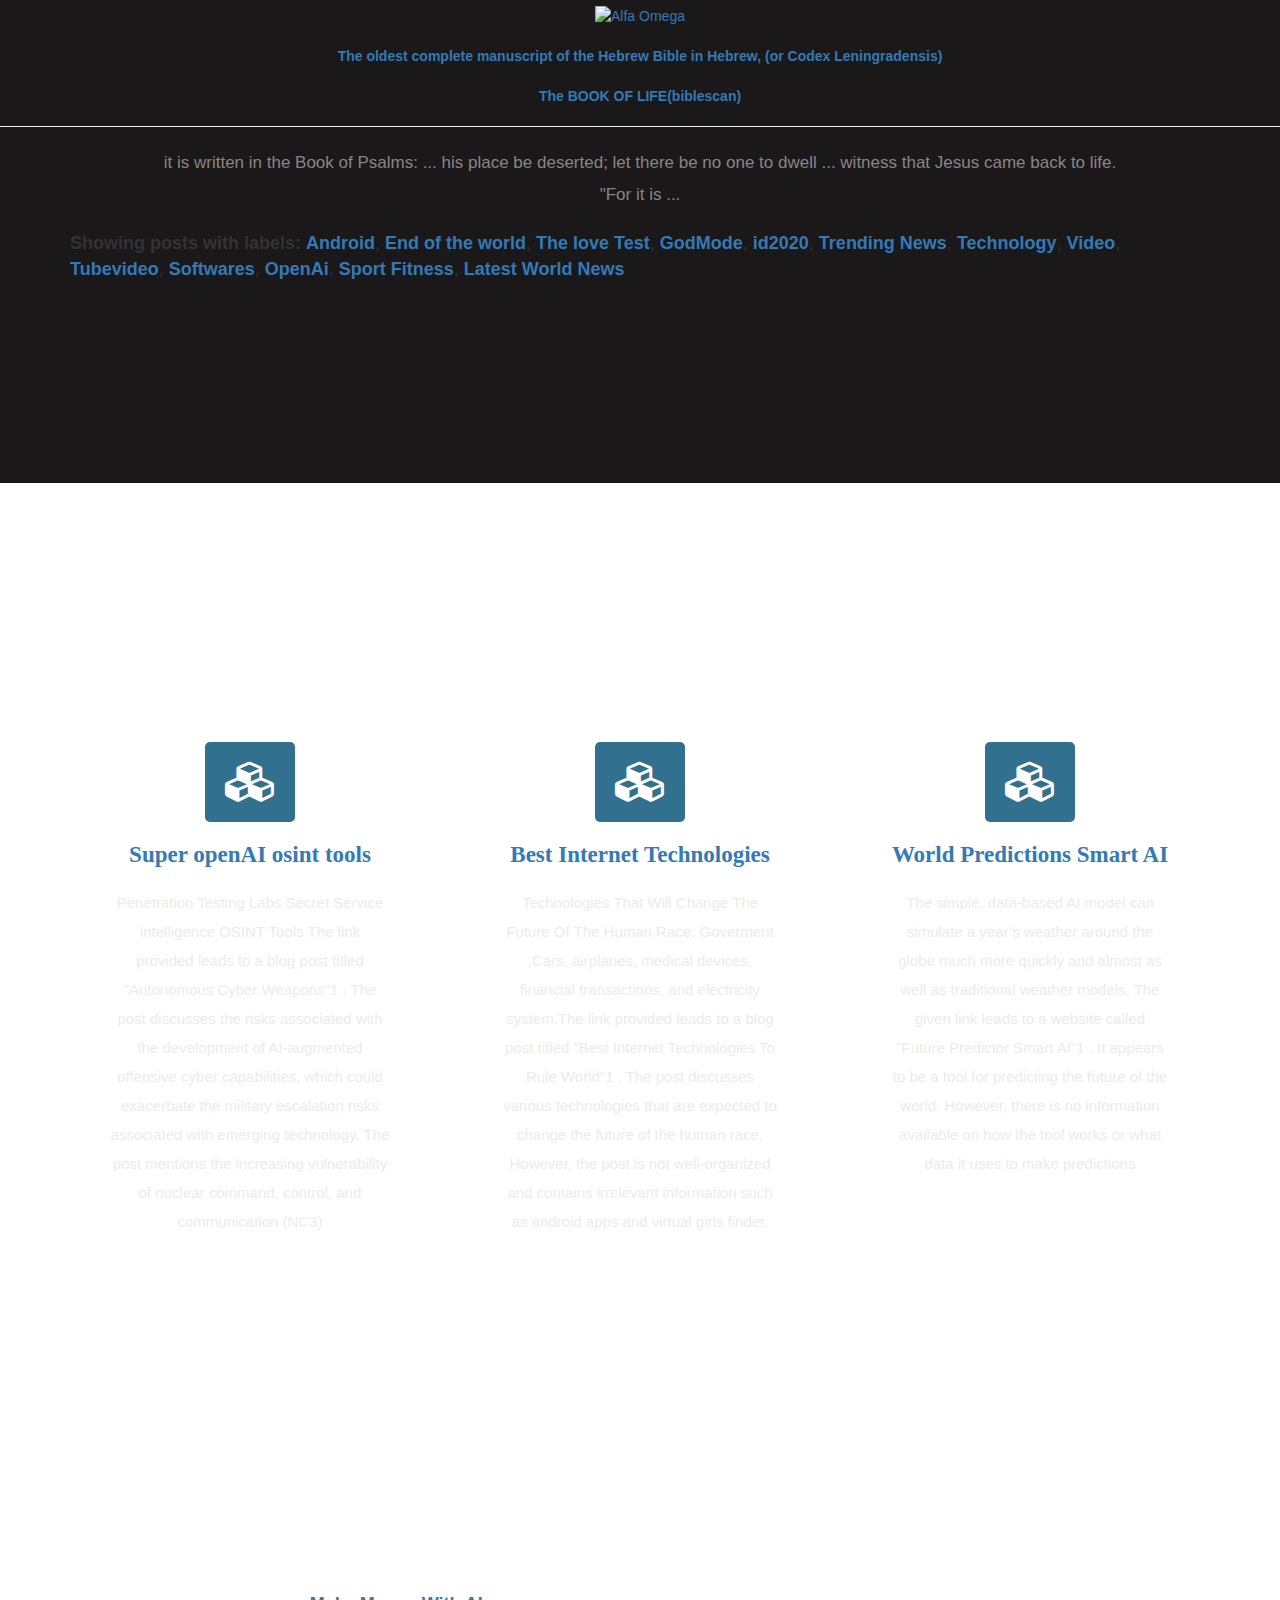
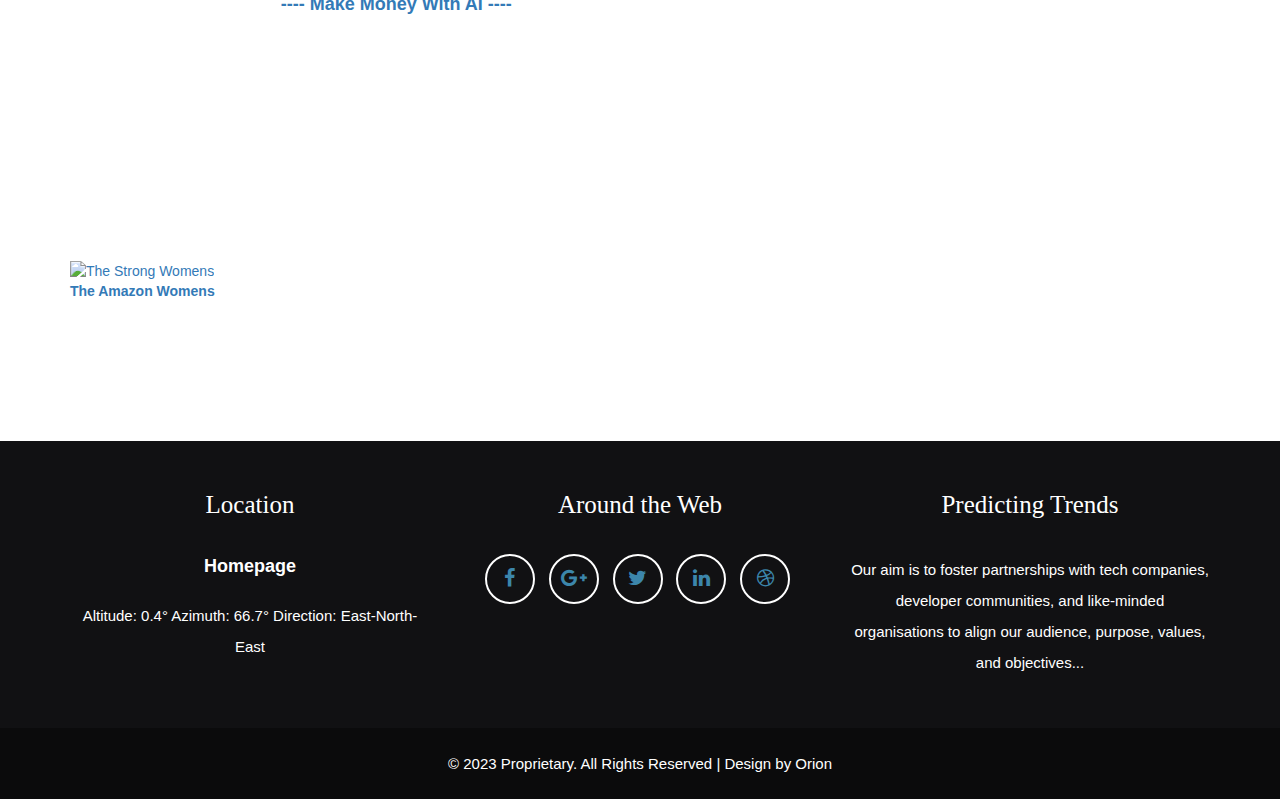
==== commit 6413ceb5: "Update book.html" ====
--- a/book.html
+++ b/book.html
@@ -385,7 +385,7 @@
 <div class="footer-col col-md-4">
 <h4>Location</h4>
 <font size=4><a class="about-cta__link txt-bold" href="https://cherubimq.github.io/github.io/"><strong>Homepage</strong></a></font>
-<br /><a href="http://users3.smartgb.com/g/g.php?a=s&amp;i=g36-35390-0d"><img alt="Guestbook" border="0" src="http://extras3.smartgb.com/b/gb_80x40.gif" width="80" height="40"/></a>
+<br />
 <br />	
 <p>Altitude: 0.4° Azimuth: 66.7° Direction: East-North-East</p>
 </div>
